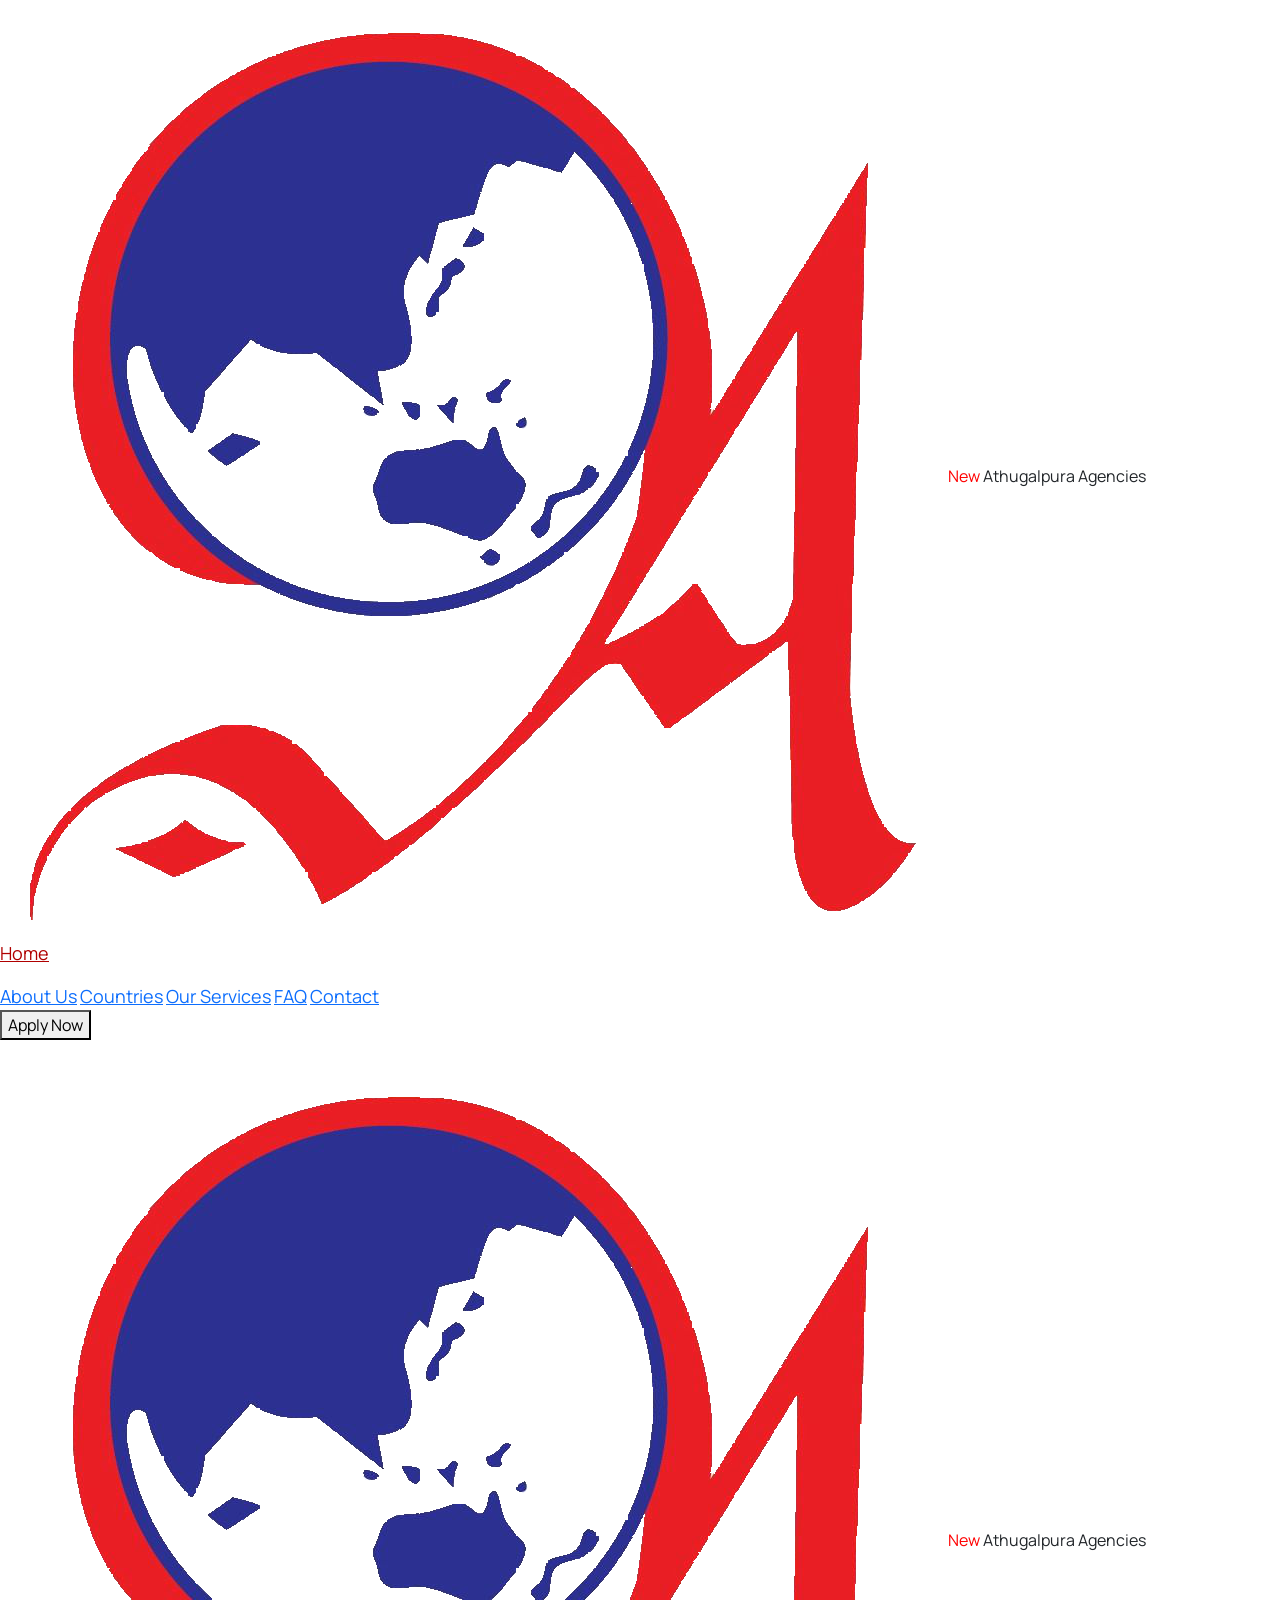
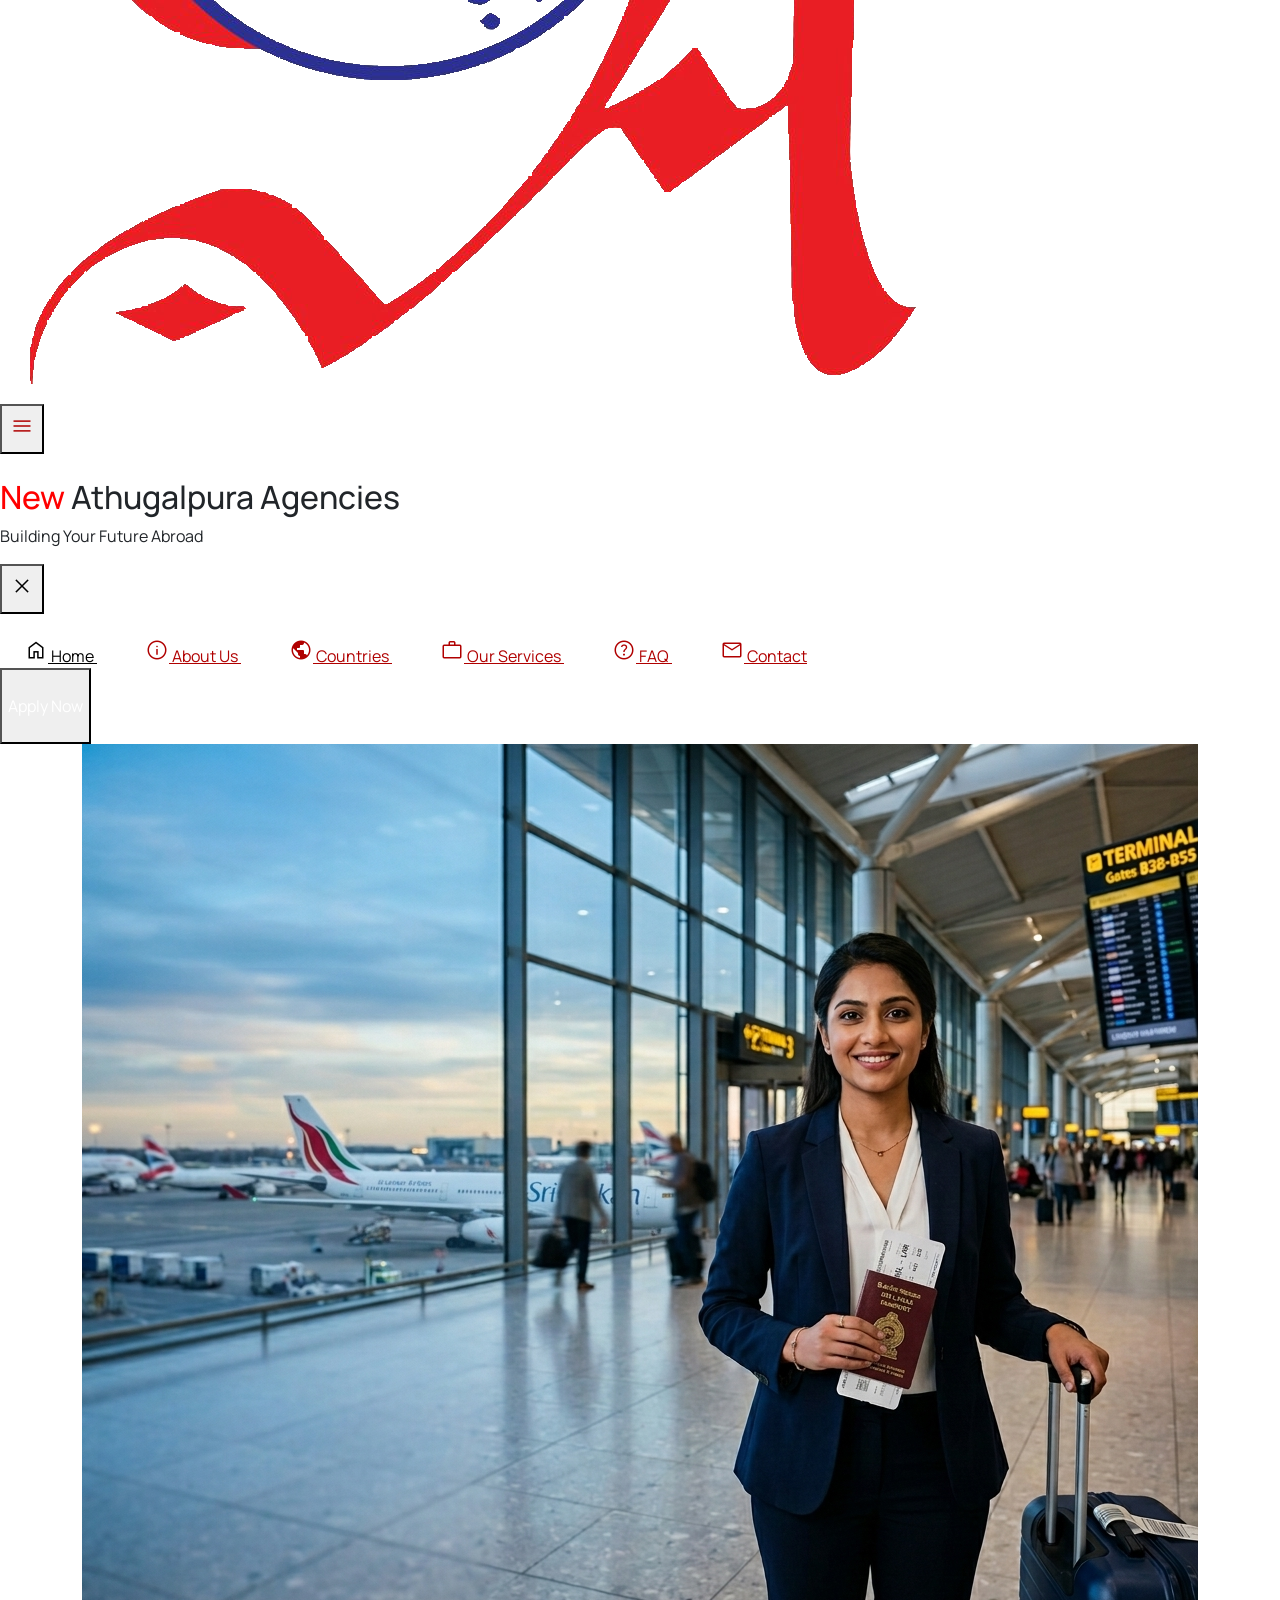
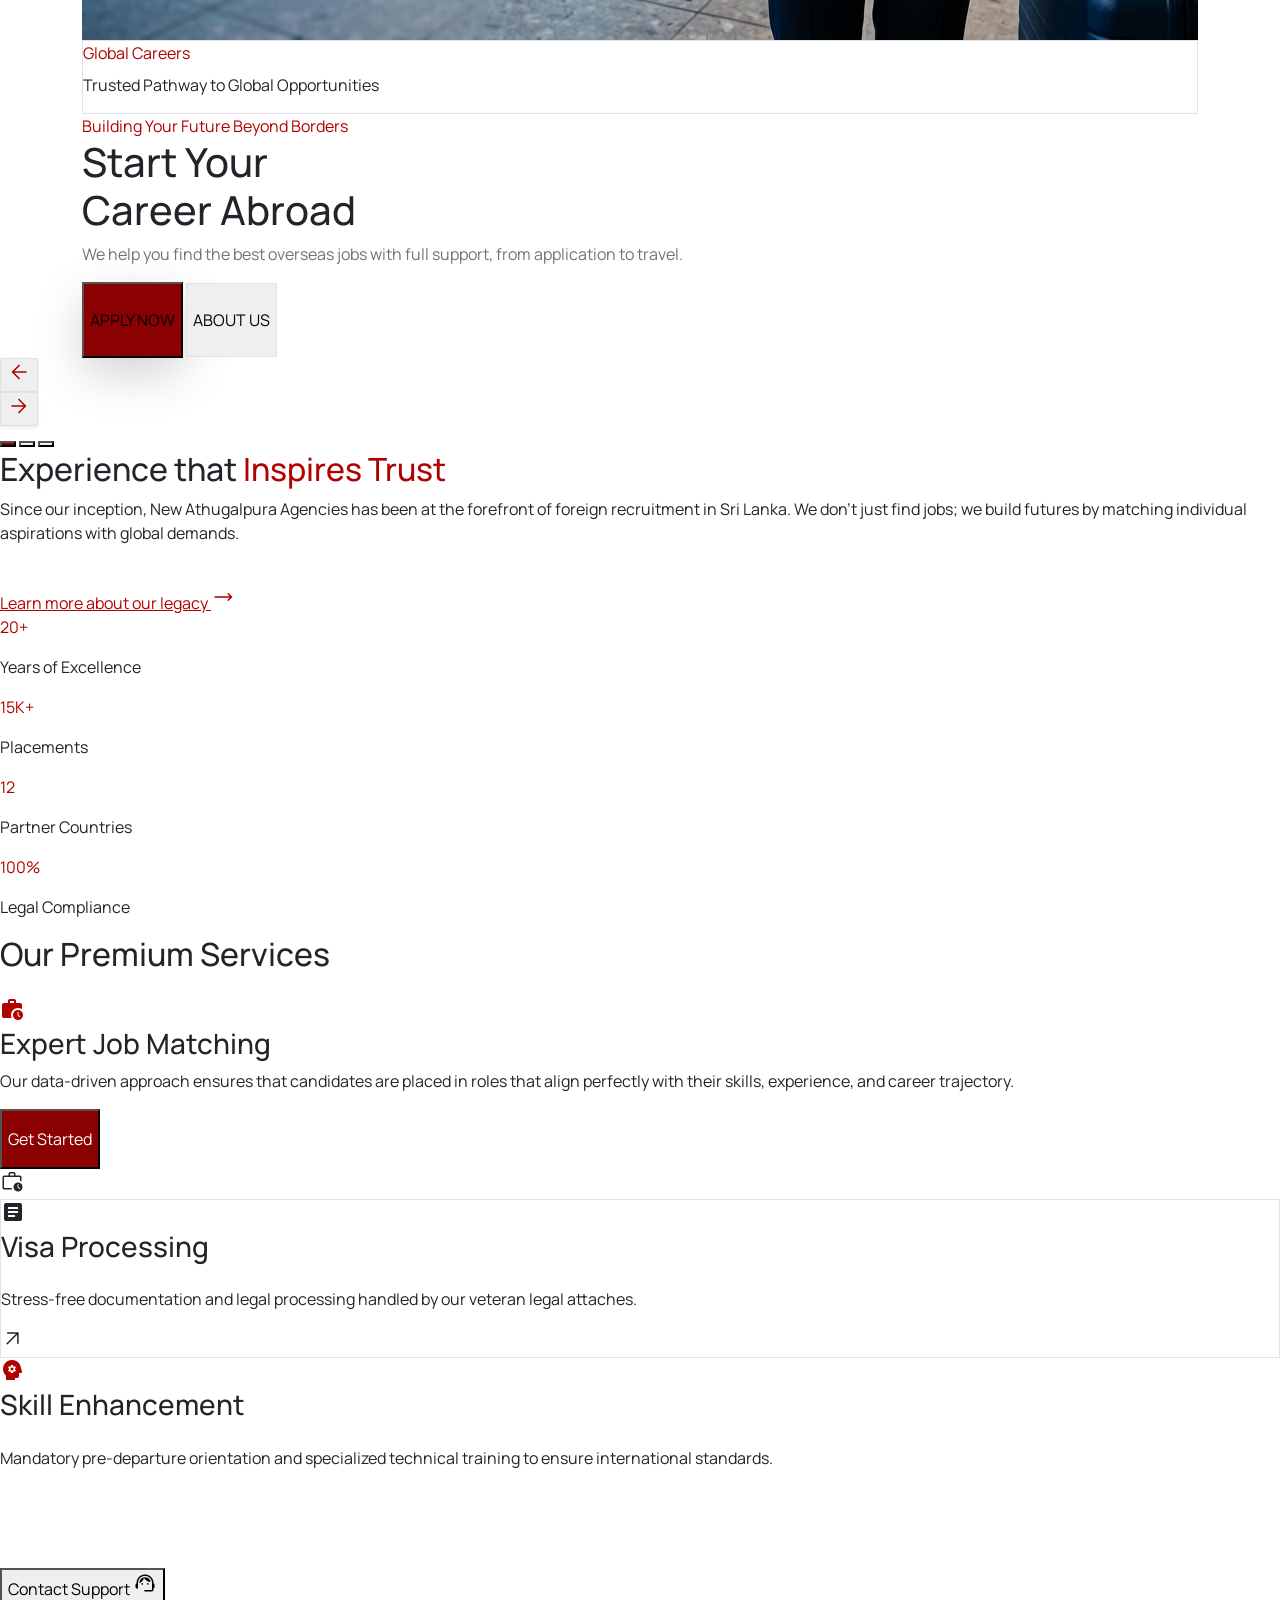
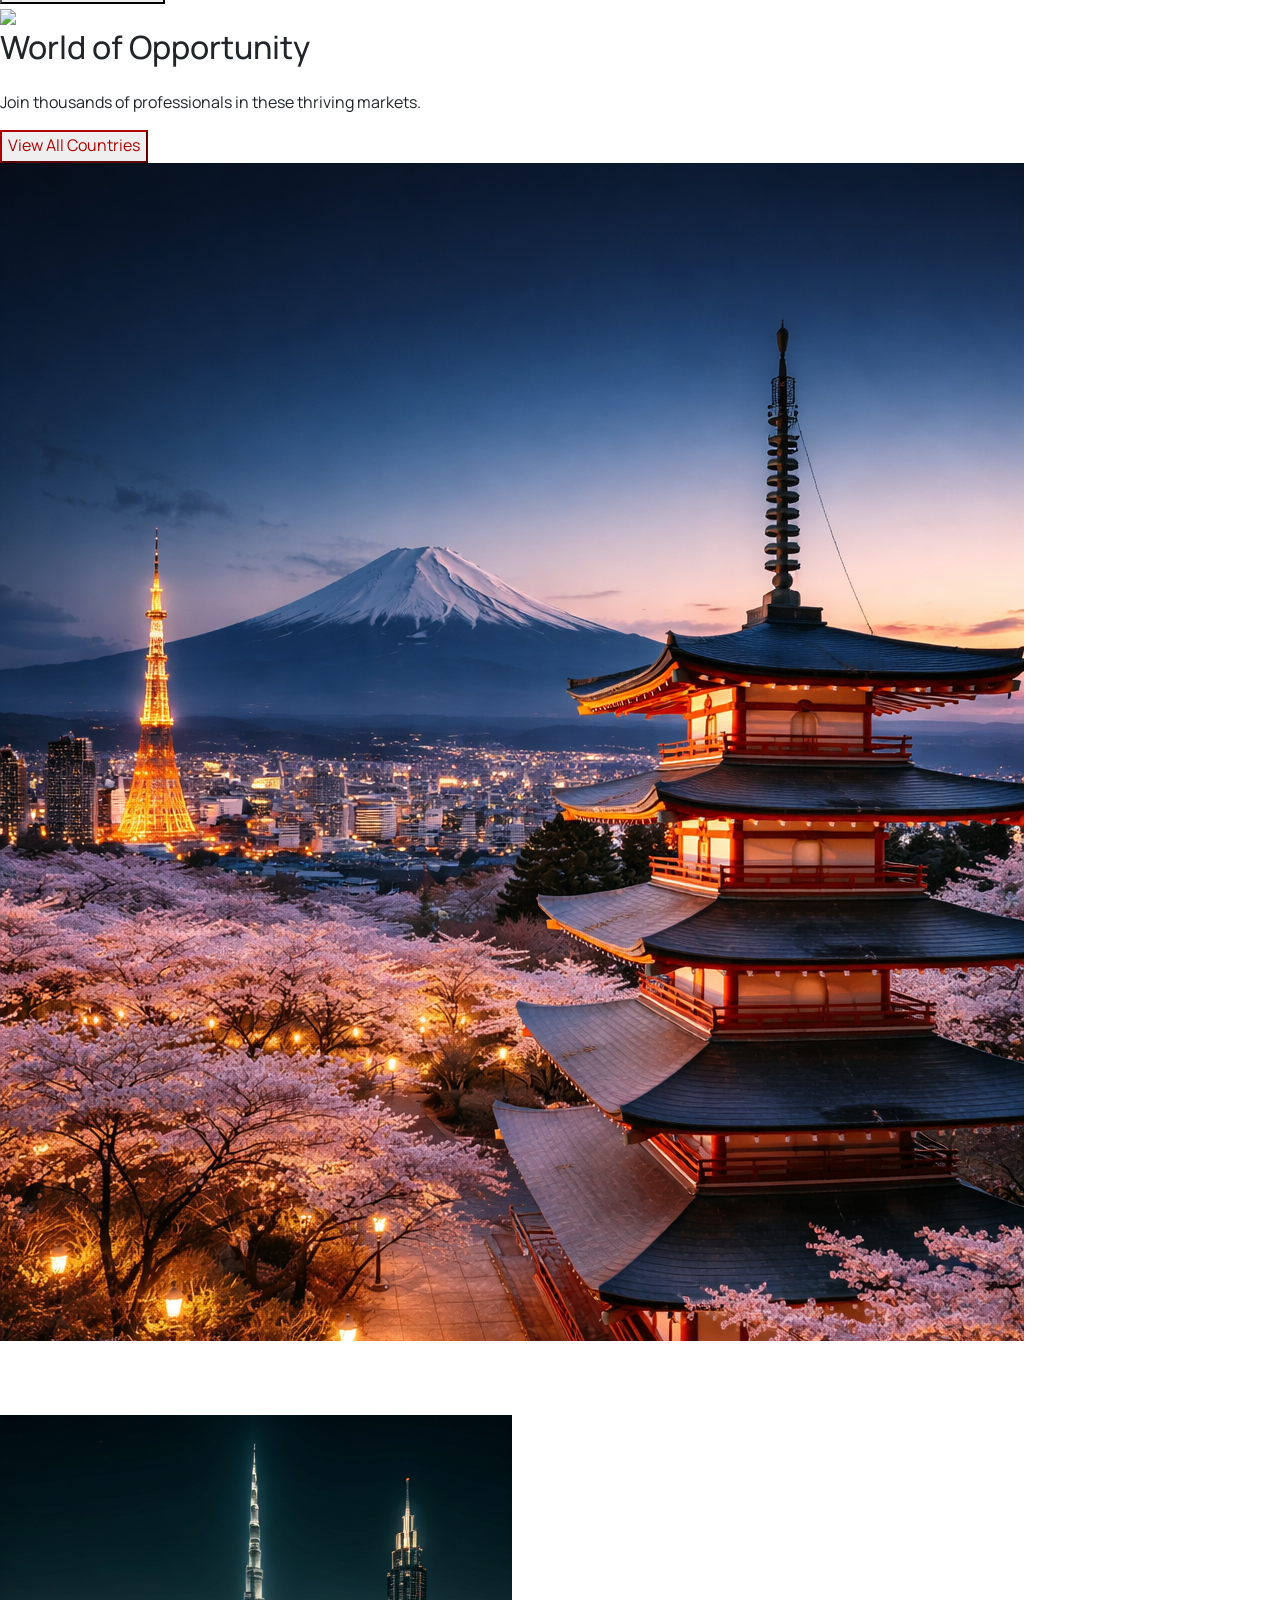
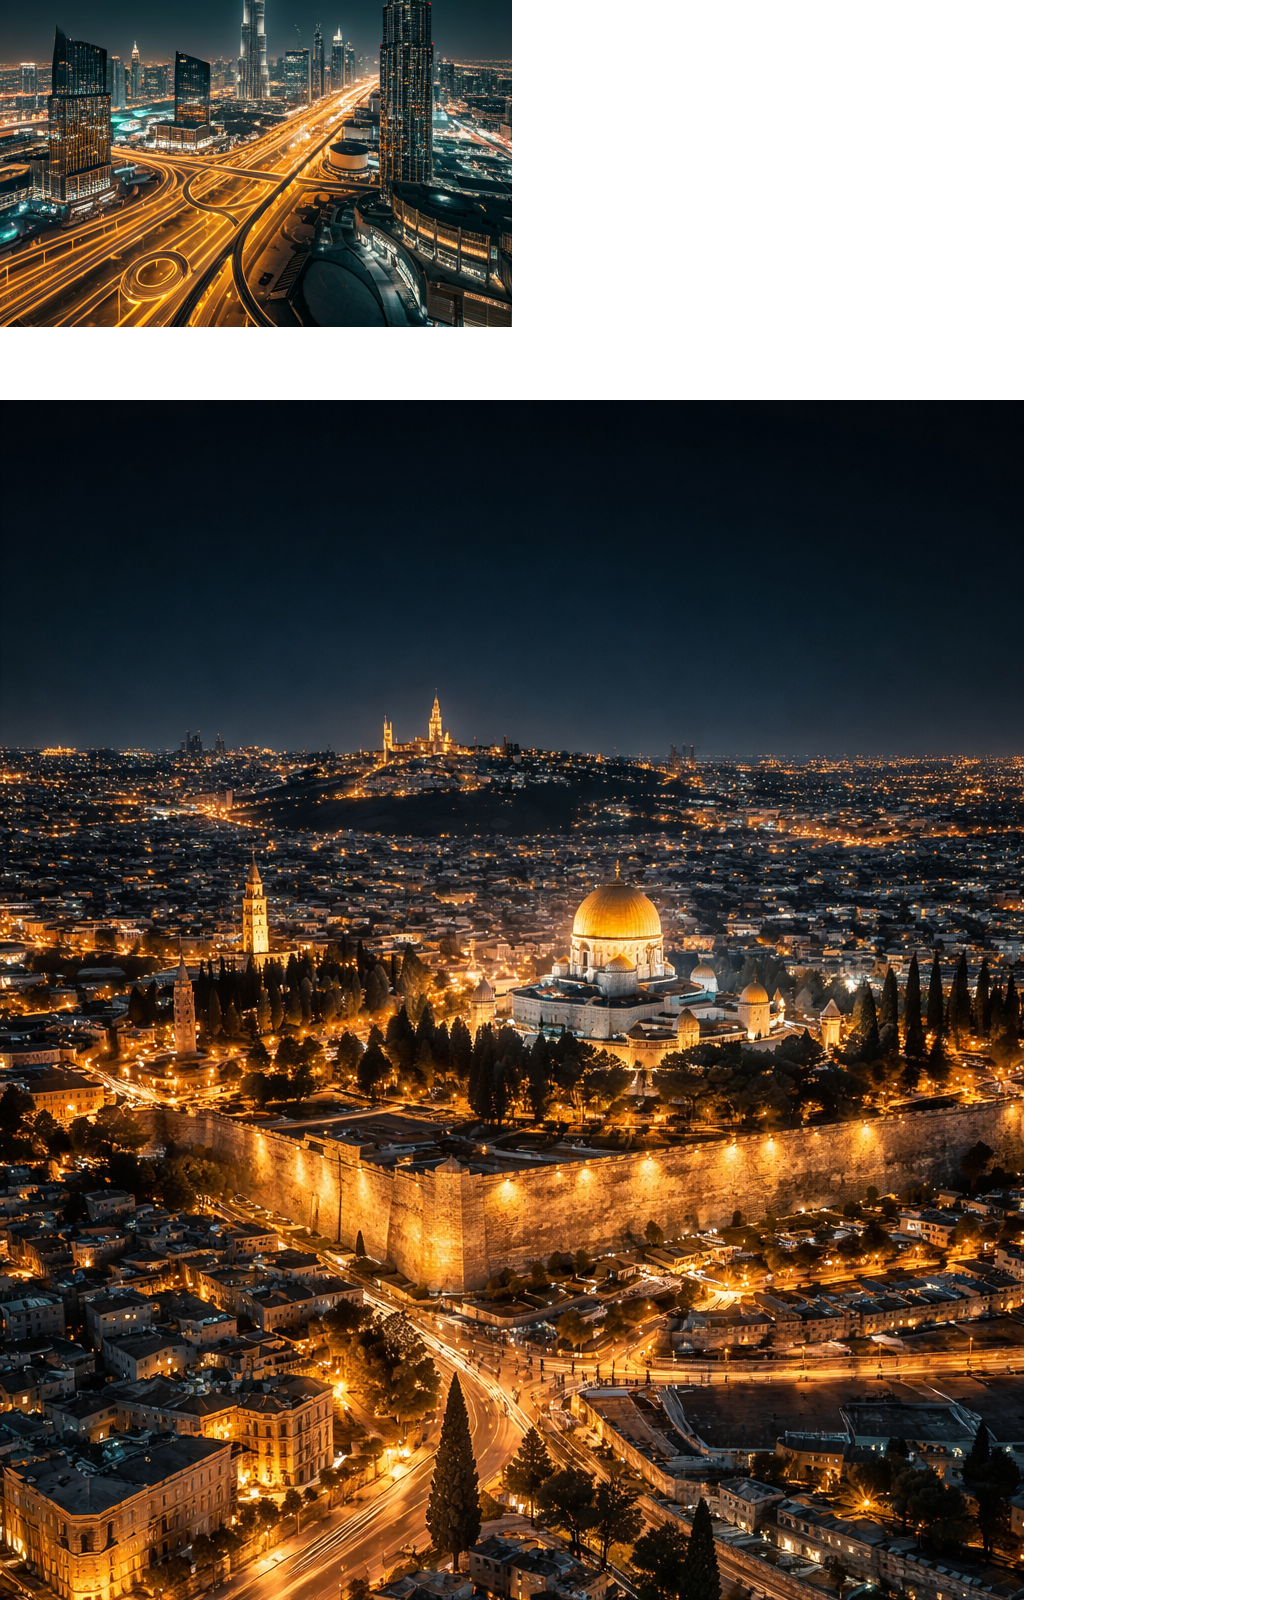
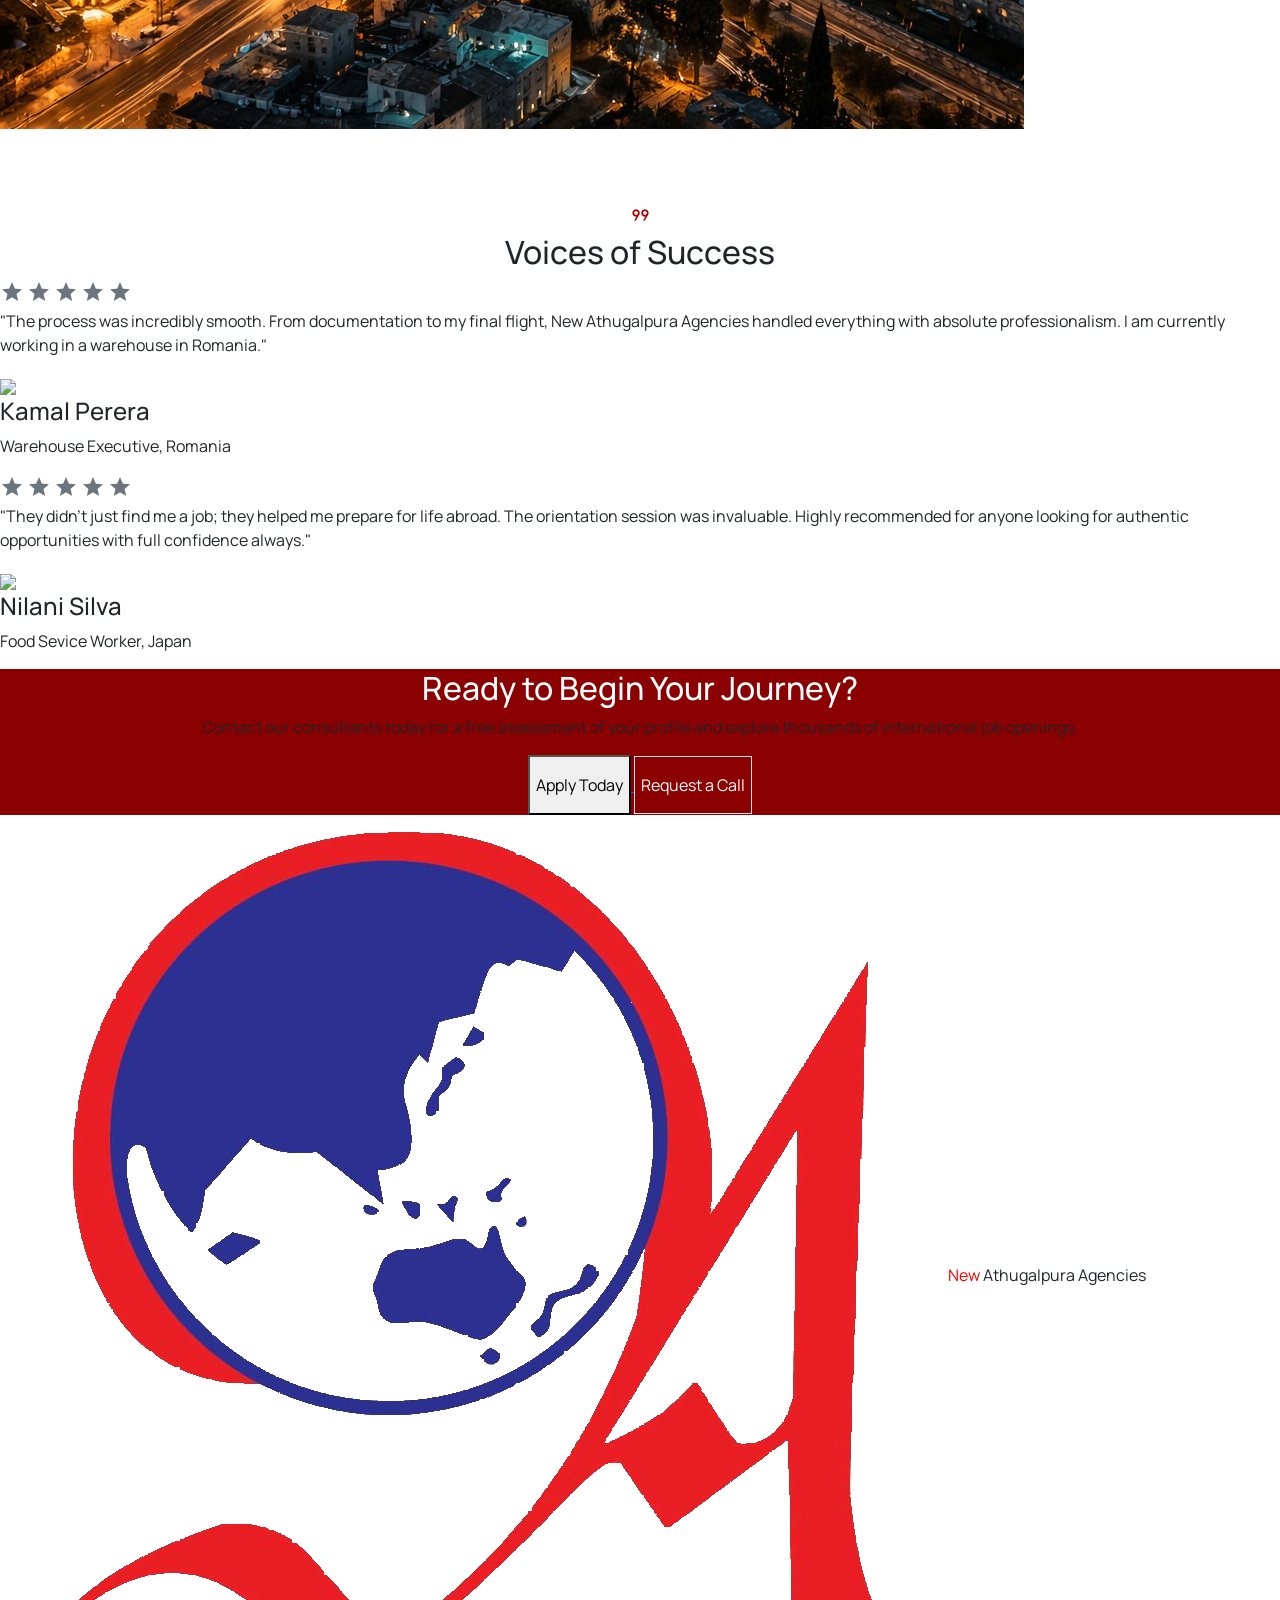
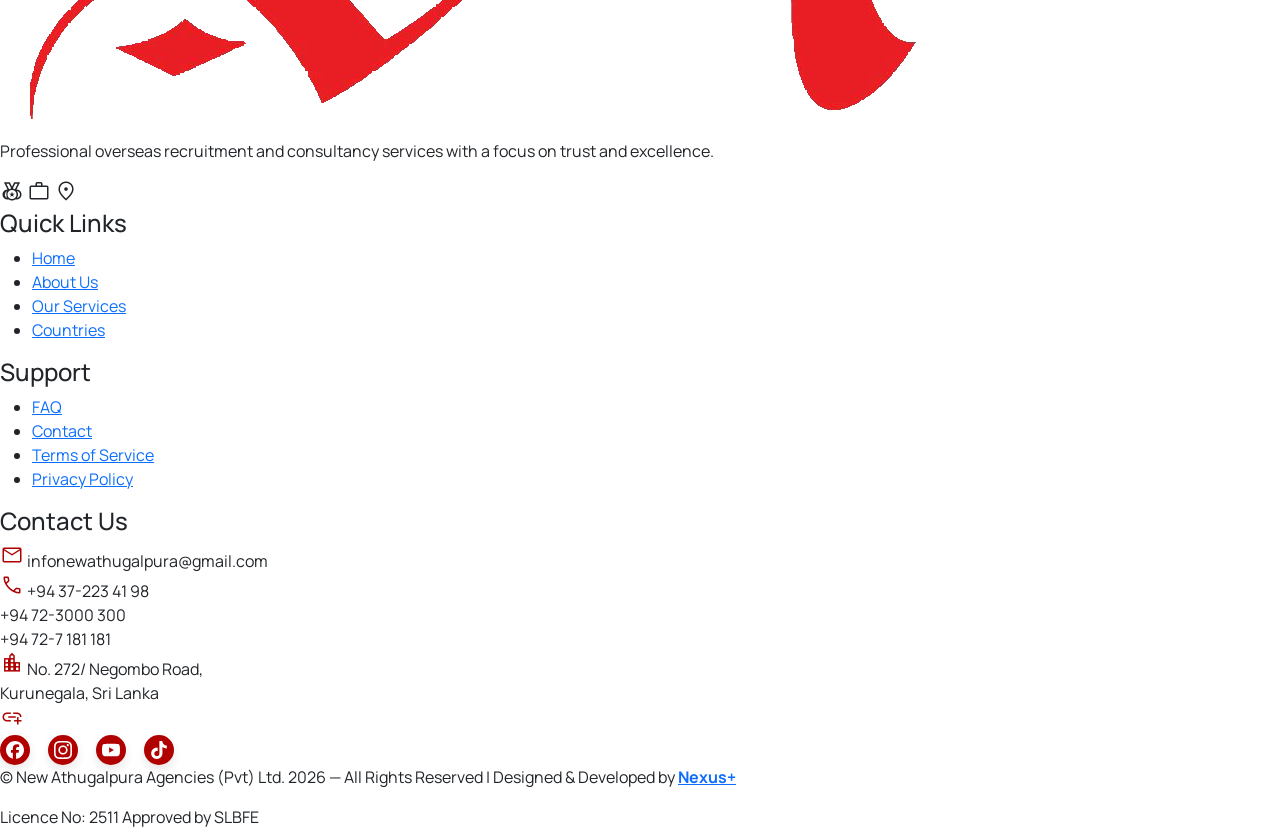
==== Index.html @ e09791cf "Add files via upload" ====
<!DOCTYPE html>

<html class="light" lang="en"><head>
<meta charset="utf-8"/>
<meta content="width=device-width, initial-scale=1.0" name="viewport"/>
<title>Home | New Athugalpura Agencies</title>
<link rel="stylesheet" href="style.css">
<link rel="icon" href="src/LOGO.png">
<link href="https://fonts.googleapis.com/css2?family=EB+Garamond:ital,wght@0,400;0,700;1,400;1,700&amp;family=Manrope:wght@400;500;600;700;800&amp;display=swap" rel="stylesheet"/>
<link href="https://fonts.googleapis.com/css2?family=Material+Symbols+Outlined:wght,FILL@100..700,0..1&amp;display=swap" rel="stylesheet"/>
<script src="https://cdn.tailwindcss.com?plugins=forms,container-queries"></script>
<link rel="stylesheet" href="src/bootstrap.css">
<script id="tailwind-config">
      tailwind.config = {
        darkMode: "class",
        theme: {
          extend: {
            "colors": {
                        "secondary-container": "#fed65b",
                        "surface-container-highest": "#e7e2d8",
                        "on-tertiary-fixed-variant": "#0034bf",
                        "on-surface-variant": "#5d3f3b",
                        "on-secondary-fixed": "#241a00",
                        "primary-fixed-dim": "#ffb4a8",
                        "on-secondary-container": "#745c00",
                        "on-tertiary-container": "#d1d7ff",
                        "on-primary-fixed": "#410000",
                        "tertiary-fixed": "#dde1ff",
                        "on-tertiary": "#ffffff",
                        "surface-tint": "#c00000",
                        "on-primary-fixed-variant": "#930000",
                        "inverse-on-surface": "#f6f0e6",
                        "primary-container": "#c10000",
                        "primary-fixed": "#ffdad4",
                        "surface-dim": "#dfd9d0",
                        "surface-container-high": "#ede7de",
                        "secondary-fixed-dim": "#e9c349",
                        "surface-container": "#f3ede3",
                        "outline-variant": "#e7bdb6",
                        "inverse-surface": "#32302a",
                        "on-surface": "#1d1b16",
                        "on-secondary-fixed-variant": "#574500",
                        "on-secondary": "#ffffff",
                        "on-background": "#1d1b16",
                        "error": "#ba1a1a",
                        "on-primary": "#ffffff",
                        "tertiary-fixed-dim": "#b9c3ff",
                        "on-primary-container": "#ffcec6",
                        "surface-container-low": "#f9f3e9",
                        "primary": "#940000",
                        "tertiary": "#0035c0",
                        "error-container": "#ffdad6",
                        "background": "#fff9ef",
                        "tertiary-container": "#0047f9",
                        "on-error": "#ffffff",
                        "secondary": "#735c00",
                        "surface-variant": "#e7e2d8",
                        "surface-bright": "#fff9ef",
                        "secondary-fixed": "#ffe088",
                        "on-tertiary-fixed": "#001356",
                        "on-error-container": "#93000a",
                        "surface": "#fff9ef",
                        "inverse-primary": "#ffb4a8",
                        "outline": "#926f69",
                        "surface-container-lowest": "#ffffff"
            },
            "borderRadius": {
                    "DEFAULT": "0.25rem",
                    "lg": "0.5rem",
                    "xl": "0.75rem",
                    "full": "9999px"
            },
            "fontFamily": {
                    "headline": ["Manrope"],
                        "body": ["Manrope"],
                        "label": ["Manrope"]
            }
          },
        },
      }
    </script>
<style>
        .material-symbols-outlined {
            font-variation-settings: 'FILL' 0, 'wght' 300, 'GRAD' 0, 'opsz' 24;
        }
        body { font-family: 'Manrope', sans-serif; }
        h1, h2, h3, span { font-family: 'Manrope', sans-serif; }
        
        .carousel-slide {
            opacity: 0;
            visibility: hidden;
            transition: opacity 0.8s ease-in-out, visibility 0.8s;
            position: absolute;
            inset: 0;
        }
        .carousel-slide.active {
            opacity: 1;
            visibility: visible;
            position: relative;
        }
    </style>
</head>
<body class="bg-background text-on-surface">
<!-- TopAppBar from JSON -->
<!-- TopNavBar (Desktop) -->
<header class="fixed top-0 left-0 right-0 z-40 bg-[#fff9ef5b] dark:bg-stone-900/80 backdrop-blur-md shadow-[0_20px_40px_rgba(29,27,22,0.06)] hidden md:block">
<div class="max-w-7xl mx-auto flex justify-between items-center w-full px-8 py-3">
<div class="flex items-center gap-3">
<img alt="Company Logo" class="h-12 w-12 object-contain" data-alt="Minimalist geometric logo for New Athugalpura Agencies in deep red and white, professional recruitment aesthetic" src="src/LOGO.png"/>
<span class="text-xl font-bold text-[#1D1B16] dark:text-stone-100 font-headline tracking-tight"><span style="color: red;">New</span> Athugalpura Agencies</span>
</div>
<nav class="flex items-center gap-8">
<a style="font-size:18px;" class="text-[#C10000] border-b-2 border-[#C10000] pb-1 font-headline font-bold tracking-tight text-sm BTbrown" href="index.html"><p>Home</p></a>
<a style="font-size:18px;" class="text-[#1D1B16] dark:text-stone-300 opacity-80 hover:text-[#C10000] hover:underline decoration-[#D4AF37] decoration-2 underline-offset-4 transition-all duration-300 text-sm font-headline font-bold" href="aboutUs.html">About Us</a>
<a style="font-size:18px;" class="text-[#1D1B16] dark:text-stone-300 opacity-80 hover:text-[#C10000] hover:underline decoration-[#D4AF37] decoration-2 underline-offset-4 transition-all duration-300 text-sm font-headline font-bold" href="Countries.html">Countries</a>
<a style="font-size:18px;" class="text-[#1D1B16] dark:text-stone-300 opacity-80 hover:text-[#C10000] hover:underline decoration-[#D4AF37] decoration-2 underline-offset-4 transition-all duration-300 text-sm font-headline font-bold" href="OurServices.html">Our Services</a>
<a style="font-size:18px;" class="text-[#1D1B16] dark:text-stone-300 opacity-80 hover:text-[#C10000] hover:underline decoration-[#D4AF37] decoration-2 underline-offset-4 transition-all duration-300 text-sm font-headline font-bold" href="Q&A.html">FAQ</a>
<a style="font-size:18px;" class="text-[#1D1B16] dark:text-stone-300 opacity-80 hover:text-[#C10000] hover:underline decoration-[#D4AF37] decoration-2 underline-offset-4 transition-all duration-300 text-sm font-headline font-bold" href="contact.htm">Contact</a>
</nav>
<a href="application.html">
<button class="bg-primary-container text-on-primary px-6 py-2.5 rounded-lg font-headline font-bold text-sm transition-all duration-300 active:scale-95 shadow-md">
                Apply Now
            </button>
            </a>
</div>
</header>
<!-- Mobile Header with Hamburger -->
<header class="fixed top-0 left-0 right-0 z-40 bg-[#FFF9EF] flex md:hidden justify-between items-center px-6 py-4 border-b border-[#E7E2D8]">
<div class="flex items-center gap-2">
<img alt="Company Logo" class="h-8 w-8" data-alt="Small agency icon logo for mobile header" src="src/LOGO.png"/>
<span class="font-headline font-bold text-lg text-[#1D1B16]"><span style="color: red;">New </span>Athugalpura Agencies</span>
</div>
<button class="p-2 text-primary" onclick="document.getElementById('mobile-menu').classList.remove('-translate-x-full')">
<span class="material-symbols-outlined text-3xl">menu</span>
</button>
</header>
<!-- SideNavBar (Mobile Pop-up) -->
<div class="fixed inset-0 z-50 transform -translate-x-full transition-transform duration-300 md:hidden" id="mobile-menu">
<div class="absolute inset-0 bg-on-surface/20 backdrop-blur-sm" onclick="document.getElementById('mobile-menu').classList.add('-translate-x-full')"></div>
<aside class="relative h-full w-80 bg-[#FFF9EF] flex flex-col p-6 space-y-4 shadow-2xl">
<div class="flex justify-between items-center mb-4">
<div>
<h2 class="text-lg font-bold text-[#1D1B16] font-headline"><span style="color: red;">New </span> Athugalpura Agencies</h2>
<p class="text-xs text-on-surface-variant font-label">Building Your Future Abroad</p>
</div>
<button class="p-2" onclick="document.getElementById('mobile-menu').classList.add('-translate-x-full')">
<span class="material-symbols-outlined">close</span>
</button>
</div>
<nav class="flex flex-col gap-2">
<a class="flex items-center gap-4 p-4 bg-[#F9F3E9] text-[#C10000] rounded-lg font-headline font-semibold BTblack" href="#">
<span class="material-symbols-outlined">home</span> Home
                </a>
<a class="flex items-center gap-4 p-4 text-[#1D1B16] hover:bg-[#E7E2D8] transition-colors rounded-lg font-headline font-semibold BTbrown" href="aboutUs.html">
<span class="material-symbols-outlined">info</span> About Us
                </a>
<a class="flex items-center gap-4 p-4 text-[#1D1B16] hover:bg-[#E7E2D8] transition-colors rounded-lg font-headline font-semibold BTbrown" href="Countries.html">
<span class="material-symbols-outlined">public</span> Countries
                </a>
<a class="flex items-center gap-4 p-4 text-[#1D1B16] hover:bg-[#E7E2D8] transition-colors rounded-lg font-headline font-semibold BTbrown" href="OurServices.html">
<span class="material-symbols-outlined">work</span> Our Services
                </a>
<a class="flex items-center gap-4 p-4 text-[#1D1B16] hover:bg-[#E7E2D8] transition-colors rounded-lg font-headline font-semibold BTbrown" href="Q&A.html">
<span class="material-symbols-outlined">help</span> FAQ
                </a>
<a class="flex items-center gap-4 p-4 text-[#1D1B16] hover:bg-[#E7E2D8] transition-colors rounded-lg font-headline font-semibold BTbrown" href="contact.htm">
<span class="material-symbols-outlined">mail</span> Contact
                </a>
</nav>
<div class="mt-auto">
<a href="application.html">
<button class="w-full bg-[#940000] text-white py-4 rounded-lg font-headline font-bold uppercase tracking-widest text-xs">
                    Apply Now
                </button>
</a>

</div>
</aside>
</div>



<main>
<!-- Hero Carousel Section -->
<section class="relative w-full overflow-hidden bg-surface-container-low min-h-[800px] flex items-center">
<!-- Carousel Wrapper -->
<div class="relative w-full" id="hero-carousel">
<!-- Slide 1 -->
<div class="carousel-slide active" data-index="0">
<div class="container mx-auto px-8 py-20 grid grid-cols-1 md:grid-cols-12 gap-12 items-center">
<div class="md:col-span-7 relative h-[600px] rounded-2xl overflow-hidden shadow-2xl">
<img alt="Lifestyle" class="w-full h-full object-cover" src="src/slide1.jpeg"/>
<div class="absolute bottom-8 right-8 bg-background/80 backdrop-blur-md p-6 rounded-xl border border-outline-variant/30 max-w-xs hidden lg:block">
<p class="text-xs font-bold text-primary mb-2 uppercase tracking-tighter"> Global Careers</p>
<p class="text-sm font-body text-on-surface">Trusted Pathway to Global Opportunities</p>
</div>
</div>
<div class="md:col-span-5 z-10 space-y-8">
<div class="space-y-4">
<span class="text-primary font-body font-bold tracking-[0.2em] text-xs uppercase">Building Your Future Beyond Borders</span>
<h1 class="text-6xl md:text-7xl leading-[1] text-on-surface italic">Start Your <br/>Career Abroad</h1>
<p class="text-secondary text-lg leading-relaxed max-w-md font-body">We help you find the best overseas jobs with full support, from application to travel.</p>
</div>
<div class="flex items-center space-x-6">
<a href="application.html">
<button class="bg-primary text-on-primary px-10 py-4 rounded-lg font-body font-bold text-sm tracking-wide shadow-lg hover:opacity-90 active:scale-95 transition-all">APPLY NOW</button></a>
<a href="aboutUs.html">
<button class="border border-outline-variant text-on-surface px-10 py-4 rounded-lg font-body font-bold text-sm tracking-wide hover:bg-surface-variant transition-all">ABOUT US </button></a>
</div>
</div>
</div>
</div>
<!-- Slide 2 -->
<div class="carousel-slide" data-index="1">
<div class="container mx-auto px-8 py-20 grid grid-cols-1 md:grid-cols-12 gap-12 items-center">
<div class="md:col-span-7 relative h-[600px] rounded-2xl overflow-hidden shadow-2xl">
<img alt="Dunes" class="w-full h-full object-cover" src="src/slide 2.jpeg"/>
<div class="absolute bottom-8 right-8 bg-background/80 backdrop-blur-md p-6 rounded-xl border border-outline-variant/30 max-w-xs hidden lg:block">
<p class="text-xs font-bold text-primary mb-2 uppercase tracking-tighter">Full Support</p>
<p class="text-sm font-body text-on-surface">From Application to Departure</p>
</div>
</div>
<div class="md:col-span-5 z-10 space-y-8">
<div class="space-y-4">
<span class="text-primary font-body font-bold tracking-[0.2em] text-xs uppercase">Building Your Future Beyond Borders</span>
<h1 class="text-6xl md:text-7xl leading-[1] text-on-surface italic">Complete Visa & <br/>Job Support</h1>
<p class="text-secondary text-lg leading-relaxed max-w-md font-body">Our team guides you through job placement, visa processing, and all required documentation.</p>
</div>
<div class="flex items-center space-x-6">
<a href="application.html">
<button class="bg-primary text-on-primary px-10 py-4 rounded-lg font-body font-bold text-sm tracking-wide shadow-lg hover:opacity-90 active:scale-95 transition-all">APPLY NOW</button></a>
<a href="OurServices.html">
<button class="border border-outline-variant text-on-surface px-10 py-4 rounded-lg font-body font-bold text-sm tracking-wide hover:bg-surface-variant transition-all">Our Services</button></a>
</div>
</div>
</div>
</div>
<!-- Slide 3 -->
<div class="carousel-slide" data-index="2">
<div class="container mx-auto px-8 py-20 grid grid-cols-1 md:grid-cols-12 gap-12 items-center">
<div class="md:col-span-7 relative h-[600px] rounded-2xl overflow-hidden shadow-2xl">
<img alt="Textiles" class="w-full h-full object-cover" src="src/slide3.jpeg"/>
<div class="absolute bottom-8 right-8 bg-background/80 backdrop-blur-md p-6 rounded-xl border border-outline-variant/30 max-w-xs hidden lg:block">
<p class="text-xs font-bold text-primary mb-2 uppercase tracking-tighter">Smooth Journey</p>
<p class="text-sm font-body text-on-surface">Safe and Easy Travel Arrangements</p>
</div>
</div>
<div class="md:col-span-5 z-10 space-y-8">
<div class="space-y-4">
<span class="text-primary font-body font-bold tracking-[0.2em] text-xs uppercase">Building Your Future Beyond Borders</span>
<h1 class="text-6xl md:text-7xl leading-[1] text-on-surface italic">Your Journey <br/>Begins Here</h1>
<p class="text-secondary text-lg leading-relaxed max-w-md font-body">We ensure smooth travel with ticket booking, guidance, and support for your new life abroad.</p>
</div>
<div class="flex items-center space-x-6">
<a href="application.html">
<button class="bg-primary text-on-primary px-10 py-4 rounded-lg font-body font-bold text-sm tracking-wide shadow-lg hover:opacity-90 active:scale-95 transition-all">APPLY NOW</button> </a>
<a href="Countries.html">
<button class="border border-outline-variant text-on-surface px-10 py-4 rounded-lg font-body font-bold text-sm tracking-wide hover:bg-surface-variant transition-all">Countries</button></a>
</div>
</div>
</div>
</div>
<!-- Carousel Navigation Arrows -->
<div class="absolute top-1/2 left-8 -translate-y-1/2 z-20 hidden md:block">
<button class="w-12 h-12 flex items-center justify-center rounded-full border border-outline-variant text-primary bg-background/50 backdrop-blur-sm hover:bg-white transition-all shadow-sm" id="prev-slide">
<span class="material-symbols-outlined" data-icon="arrow_back">arrow_back</span>
</button>
</div>
<div class="absolute top-1/2 right-8 -translate-y-1/2 z-20 hidden md:block">
<button class="w-12 h-12 flex items-center justify-center rounded-full border border-outline-variant text-primary bg-background/50 backdrop-blur-sm hover:bg-white transition-all shadow-sm" id="next-slide">
<span class="material-symbols-outlined" data-icon="arrow_forward">arrow_forward</span>
</button>
</div>
<!-- Pagination Dots -->
<div class="absolute bottom-12 left-1/2 -translate-x-1/2 flex space-x-3 z-20">
<button class="dot-btn w-2.5 h-2.5 rounded-full bg-primary" data-index="0"></button>
<button class="dot-btn w-2.5 h-2.5 rounded-full bg-outline-variant hover:bg-primary/50 transition-colors" data-index="1"></button>
<button class="dot-btn w-2.5 h-2.5 rounded-full bg-outline-variant hover:bg-primary/50 transition-colors" data-index="2"></button>
</div>
</div>
</section>

<!-- Stats Section (Intro) -->
<section class="bg-surface-container-low py-16 md:py-24" id="stats-section">
<div class="max-w-7xl mx-auto px-6 md:px-8 grid grid-cols-1 md:grid-cols-12 gap-12 md:gap-16 items-center">
<div class="md:col-span-5 space-y-6">
<h2 class="text-3xl md:text-4xl font-headline font-bold text-on-surface">Experience that <span class="text-primary">Inspires Trust</span></h2>
<p class="text-on-surface-variant font-body leading-relaxed text-base md:text-lg">
                        Since our inception, New Athugalpura Agencies has been at the forefront of foreign recruitment in Sri Lanka. We don't just find jobs; we build futures by matching individual aspirations with global demands.
                    </p>
<div class="pt-4">
<a class="text-primary font-headline font-bold flex items-center gap-2 hover:gap-4 transition-all" href="aboutUs.html">
                            Learn more about our legacy <span class="material-symbols-outlined">trending_flat</span>
</a>
</div>
</div>
<div class="md:col-span-7 grid grid-cols-2 gap-4 md:gap-8">
<div class="bg-surface-container-highest p-6 md:p-10 rounded-2xl space-y-2 border-b-4 border-secondary">
<p class="text-3xl md:text-5xl font-headline font-bold text-primary"><span class="counter" data-target="20">0</span>+</p>
<p class="text-on-surface font-label font-medium uppercase tracking-wider text-[10px] md:text-xs">Years of Excellence</p>
</div>
<div class="bg-surface-container-highest p-6 md:p-10 rounded-2xl space-y-2 border-b-4 border-secondary">
<p class="text-3xl md:text-5xl font-headline font-bold text-primary"><span class="counter" data-target="15">0</span>K+</p>
<p class="text-on-surface font-label font-medium uppercase tracking-wider text-[10px] md:text-xs">Placements</p>
</div>
<div class="bg-surface-container-highest p-6 md:p-10 rounded-2xl space-y-2 border-b-4 border-secondary">
<p class="text-3xl md:text-5xl font-headline font-bold text-primary"><span class="counter" data-target="12">0</span></p>
<p class="text-on-surface font-label font-medium uppercase tracking-wider text-[10px] md:text-xs">Partner Countries</p>
</div>
<div class="bg-surface-container-highest p-6 md:p-10 rounded-2xl space-y-2 border-b-4 border-secondary">
<p class="text-3xl md:text-5xl font-headline font-bold text-primary"><span class="counter" data-target="100">0</span>%</p>
<p class="text-on-surface font-label font-medium uppercase tracking-wider text-[10px] md:text-xs">Legal Compliance</p>
</div>
</div>
</div>
</section>

<!-- Expert Services Section (Bento Layout) -->
<section class="py-16 md:py-24 bg-surface">
<div class="max-w-7xl mx-auto px-6 md:px-8">
<div class="mb-12 md:mb-16">
<h2 class="text-3xl font-headline font-bold mb-4">Our Premium Services</h2>
<div class="h-1.5 w-24 bg-primary"></div>
</div>
<div class="grid grid-cols-1 md:grid-cols-3 gap-6">
<!-- Service Card 1 -->
<div class="md:col-span-2 bg-surface-container rounded-3xl p-8 md:p-10 flex flex-col justify-between group hover:shadow-xl transition-shadow relative overflow-hidden">
<div class="relative z-10 space-y-4 max-w-md">
<span class="material-symbols-outlined text-4xl text-primary" style="font-variation-settings: 'FILL' 1;">work_history</span>
<h3 class="text-2xl font-headline font-bold">Expert Job Matching</h3>
<p class="text-on-surface-variant leading-relaxed">
                                Our data-driven approach ensures that candidates are placed in roles that align perfectly with their skills, experience, and career trajectory.
                            </p>
</div>
<div class="mt-8 relative z-10">
<a href="application.html">
<button class="bg-primary text-white px-6 py-3 rounded-full font-headline text-sm font-bold group-hover:scale-105 transition-transform">Get Started</button>
</a>
</div>
<div class="absolute -bottom-10 -right-10 opacity-5 group-hover:opacity-10 transition-opacity pointer-events-none">
<span class="material-symbols-outlined text-[10rem] md:text-[15rem]">work_history</span>
</div>
</div>
<!-- Service Card 2 -->
<div class="bg-secondary-container rounded-3xl p-8 md:p-10 flex flex-col group hover:shadow-xl transition-shadow border border-secondary/10">
<div class="mb-8">
<span class="material-symbols-outlined text-4xl text-on-secondary-container" style="font-variation-settings: 'FILL' 1;">article</span>
</div>
<h3 class="text-2xl font-headline font-bold mb-4">Visa Processing</h3>
<p class="text-on-secondary-container/80 leading-relaxed font-body mb-6">
                            Stress-free documentation and legal processing handled by our veteran legal attaches.
                        </p>
<div class="mt-auto">
<span class="material-symbols-outlined text-on-secondary-container">arrow_outward</span>
</div>
</div>
<!-- Service Card 3 -->
<div class="bg-surface-container rounded-3xl p-8 md:p-10 flex flex-col group hover:shadow-xl transition-shadow">
<div class="mb-8">
<span class="material-symbols-outlined text-4xl text-primary" style="font-variation-settings: 'FILL' 1;">psychology</span>
</div>
<h3 class="text-2xl font-headline font-bold mb-4">Skill Enhancement</h3>
<p class="text-on-surface-variant leading-relaxed font-body">
                            Mandatory pre-departure orientation and specialized technical training to ensure international standards.
                        </p>
</div>
<!-- Service Card 4 -->
<div class="md:col-span-2 bg-[#1D1B16] text-white rounded-3xl p-8 md:p-10 flex flex-col md:flex-row items-center gap-8 md:gap-10 group hover:shadow-xl transition-shadow overflow-hidden">
<div class="flex-1 space-y-4">
<h3 class="text-2xl font-headline font-bold">24/7 Support Abroad</h3>
<p class="text-white/70 leading-relaxed font-body">
                                We stay with you long after you land. Our global network provides constant support for all our placed candidates across all timezones.
                            </p>
<a href="contact.htm">
<button class="text-secondary-fixed font-headline font-bold flex items-center gap-2">Contact Support <span class="material-symbols-outlined">support_agent</span></button>
</a>
</div>
<div class="w-full md:w-1/3 aspect-video bg-surface-container-highest/10 rounded-xl overflow-hidden relative">
<img class="w-full h-full object-cover grayscale group-hover:grayscale-0 transition-all duration-500" data-alt="Close-up of professional business hands typing on a laptop in a modern dimly lit office space" src="https://lh3.googleusercontent.com/aida-public/[base64]"/>
</div>
</div>
</div>
</div>
</section>
<!-- Popular Destinations (Asymmetric Grid) -->
<section class="py-16 md:py-24 bg-surface-container-low">
<div class="max-w-7xl mx-auto px-6 md:px-8">
<div class="flex flex-col sm:flex-row justify-between items-start sm:items-end mb-12 md:mb-16 gap-6">
<div>
<h2 class="text-3xl md:text-4xl font-headline font-bold mb-4">World of Opportunity</h2>
<p class="text-on-surface-variant max-w-md">Join thousands of professionals in these thriving markets.</p>
</div>
<a href="Countries.html">
<button class="text-primary font-headline font-bold border-b-2 border-primary pb-1 self-start sm:self-auto BTbrown">View All Countries</button>
</a>
</div>
<div class="grid grid-cols-1 md:grid-cols-12 gap-6 md:gap-8 h-auto">
<!-- Germany - Large Card -->
<div class="md:col-span-7 group relative overflow-hidden rounded-3xl cursor-pointer h-[400px] md:h-[600px]">
<img class="w-full h-full object-cover transition-transform duration-700 group-hover:scale-110" data-alt="The Brandenburg Gate in Berlin at twilight, with vibrant blue sky and warm city lights reflecting off the cobblestones" src="src/JapanHom.png"/>
<div class="absolute inset-0 bg-gradient-to-t from-black/80 via-transparent to-transparent"></div>
<div class="absolute bottom-6 md:bottom-8 left-6 md:left-8 text-white">
<p class="text-[10px] md:text-xs font-bold uppercase tracking-widest text-secondary-container mb-2">East Asia</p>
<h3 class="text-2xl md:text-3xl font-headline font-bold">Japan</h3>
</div>
</div>
<!-- Small Cards Grid -->
<div class="md:col-span-5 grid grid-cols-1 sm:grid-cols-2 md:grid-cols-1 gap-6 md:gap-8">
<div class="group relative overflow-hidden rounded-3xl cursor-pointer h-[300px] md:h-[284px]">
<img class="w-full h-full object-cover transition-transform duration-700 group-hover:scale-110" data-alt="Stunning aerial view of the Burj Khalifa and Dubai skyline at night with dense city lights and highways" src="src/DubaiHome.png"/>
<div class="absolute inset-0 bg-gradient-to-t from-black/80 via-transparent to-transparent"></div>
<div class="absolute bottom-6 md:bottom-8 left-6 md:left-8 text-white">
<p class="text-[10px] md:text-xs font-bold uppercase tracking-widest text-secondary-container mb-2">Middle East</p>
<h3 class="text-xl md:text-2xl font-headline font-bold">Dubai, UAE</h3>
</div>
</div>
<div class="group relative overflow-hidden rounded-3xl cursor-pointer h-[300px] md:h-[284px]">
<img class="w-full h-full object-cover transition-transform duration-700 group-hover:scale-110" data-alt="The Eiffel Tower standing tall against a soft blue morning sky with pinkish clouds and classic Parisian architecture below" src="src/israilHome.png"/>
<div class="absolute inset-0 bg-gradient-to-t from-black/80 via-transparent to-transparent"></div>
<div class="absolute bottom-6 md:bottom-8 left-6 md:left-8 text-white">
<p class="text-[10px] md:text-xs font-bold uppercase tracking-widest text-secondary-container mb-2">Western Asia</p>
<h3 class="text-xl md:text-2xl font-headline font-bold">Israel</h3>
</div>
</div>
</div>
</div>
</div>
</section>
<!-- Testimonial Carousel -->
<section class="py-16 md:py-24 bg-surface overflow-hidden">
<div class="max-w-7xl mx-auto px-6 md:px-8">
<div class="text-center mb-12 md:mb-16 space-y-4">
<span class="text-primary material-symbols-outlined text-4xl md:text-5xl">format_quote</span>
<h2 class="text-3xl md:text-4xl font-headline font-bold">Voices of Success</h2>
</div>
<div class="flex flex-col md:flex-row gap-6 md:gap-8 justify-center overflow-visible">
<!-- Testimonial 1 -->
<div class="w-full md:w-1/2 lg:w-[480px] bg-surface-container-high p-8 md:p-10 rounded-3xl space-y-6 flex-shrink-0 transition-all hover:shadow-lg">
<div class="flex gap-1 text-secondary">
<span class="material-symbols-outlined text-sm md:text-base" style="font-variation-settings: 'FILL' 1;">star</span>
<span class="material-symbols-outlined text-sm md:text-base" style="font-variation-settings: 'FILL' 1;">star</span>
<span class="material-symbols-outlined text-sm md:text-base" style="font-variation-settings: 'FILL' 1;">star</span>
<span class="material-symbols-outlined text-sm md:text-base" style="font-variation-settings: 'FILL' 1;">star</span>
<span class="material-symbols-outlined text-sm md:text-base" style="font-variation-settings: 'FILL' 1;">star</span>
</div>
<p class="text-base md:text-lg font-body italic text-on-surface leading-relaxed">
                            "The process was incredibly smooth. From documentation to my final flight, New Athugalpura Agencies handled everything with absolute professionalism. I am currently working in a warehouse in Romania."
                        </p>
<div class="flex items-center gap-4">
<img class="w-12 h-12 rounded-full object-cover" data-alt="Portrait of a smiling professional man in a business casual shirt with soft natural lighting" src="https://lh3.googleusercontent.com/aida-public/[base64]"/>
<div>
<h4 class="font-headline font-bold text-on-surface text-sm md:text-base">Kamal Perera</h4>
<p class="text-[10px] md:text-xs font-label text-on-surface-variant">Warehouse Executive, Romania</p>
</div>
</div>
</div>
<!-- Testimonial 2 -->
<div class="w-full md:w-1/2 lg:w-[480px] bg-surface-container-high p-8 md:p-10 rounded-3xl space-y-6 flex-shrink-0 transition-all hover:shadow-lg">
<div class="flex gap-1 text-secondary">
<span class="material-symbols-outlined text-sm md:text-base" style="font-variation-settings: 'FILL' 1;">star</span>
<span class="material-symbols-outlined text-sm md:text-base" style="font-variation-settings: 'FILL' 1;">star</span>
<span class="material-symbols-outlined text-sm md:text-base" style="font-variation-settings: 'FILL' 1;">star</span>
<span class="material-symbols-outlined text-sm md:text-base" style="font-variation-settings: 'FILL' 1;">star</span>
<span class="material-symbols-outlined text-sm md:text-base" style="font-variation-settings: 'FILL' 1;">star</span>
</div>
<p class="text-base md:text-lg font-body italic text-on-surface leading-relaxed">
                            "They didn't just find me a job; they helped me prepare for life abroad. The orientation session was invaluable. Highly recommended for anyone looking for authentic opportunities with full confidence always."
                        </p>
<div class="flex items-center gap-4">
<img class="w-12 h-12 rounded-full object-cover" data-alt="Headshot of a confident professional woman with a bright friendly expression in a modern office environment" src="https://lh3.googleusercontent.com/aida-public/[base64]"/>
<div>
<h4 class="font-headline font-bold text-on-surface text-sm md:text-base">Nilani Silva</h4>
<p class="text-[10px] md:text-xs font-label text-on-surface-variant">Food Sevice Worker, Japan</p>
</div>
</div>
</div>
</div>
</div>
</section>
<!-- CTA Section -->
<section class="py-12 md:py-20 px-6 md:px-8">
<div class="max-w-5xl mx-auto bg-primary rounded-[2rem] md:rounded-[3rem] p-8 md:p-20 text-center relative overflow-hidden shadow-2xl">
<div class="relative z-10 space-y-6 md:space-y-8">
<h2 class="text-white text-3xl md:text-5xl font-headline font-bold">Ready to Begin Your Journey?</h2>
<p class="text-white/80 max-w-2xl mx-auto text-base md:text-lg font-body">
                        Contact our consultants today for a free assessment of your profile and explore thousands of international job openings.
                    </p>
<div class="flex flex-col sm:flex-row justify-center gap-4">
<a href="application.html">
<button class="bg-secondary-container text-on-secondary-fixed px-8 md:px-10 py-3 md:py-4 rounded-full font-headline font-bold text-base md:text-lg hover:scale-105 transition-transform">Apply Today</button>
</a>
<a data-bs-toggle="modal" data-bs-target="#requestCall" role="button">
<button class="bg-transparent border border-white/50 text-white px-8 md:px-10 py-3 md:py-4 rounded-full font-headline font-bold text-base md:text-lg hover:bg-white/10 transition-colors">Request a Call</button>
</a>
</div>
</div>

<!--Modal for request call-->

<div class="modal fade" id="requestCall" >
  <div class="modal-dialog modal-dialog-centered">
    <div class="modal-content" style="background-color: #FFF9EF; border-radius: 20px;">
    <form action="" method="post" name="requestCall">
      <div class="modal-header">
        <h1 class="modal-title fs-5" id="exampleModalToggleLabel"><b>Request a Call</b></h1>
        <button type="button" class="btn-close" data-bs-dismiss="modal" aria-label="Close"></button>
      </div>
      <div class="modal-body">
            <div class="relative">
            <input class="peer w-full border-0 border-outline-variant/30 py-3 px-0 focus:ring-0  transition-all font-body text-on-surface " id="callingName" name="callingName" placeholder=" " type="text" required onkeyup="textCallingNameValidator(this)"/>
            <label class="absolute left-0 top-3 text-on-surface-variant/60 font-label pointer-events-none transition-all peer-focus:-top-4 peer-focus:text-xs peer-focus:text-secondary peer-[:not(:placeholder-shown)]:-top-4 peer-[:not(:placeholder-shown)]:text-xs" for="fullname">Calling Name*</label>
            </div><br>
            <div class="relative">
            <input class="peer w-full border-0 border-outline-variant/30 py-3 px-0 focus:ring-0  transition-all font-body text-on-surface" id="phone" name="phone" placeholder=" " type="tel" required  onkeyup="textMobileValidator(this)"/>
            <label class="absolute left-0 top-3 text-on-surface-variant/60 font-label pointer-events-none transition-all peer-focus:-top-4 peer-focus:text-xs peer-focus:text-secondary peer-[:not(:placeholder-shown)]:-top-4 peer-[:not(:placeholder-shown)]:text-xs" for="phone">Phone Number*</label>
            </div>
      </div>
      <div class="modal-footer">
        <button data-bs-target="#requestCallSubmit" data-bs-toggle="modal" data-bs-dismiss="modal" class="w-full md:w-auto bg-gradient-to-br from-primary-container to-primary text-on-primary rounded-lg font-headline font-bold text-lg shadow-xl shadow-primary/20 hover:scale-[1.02] active:scale-95 transition-all flex items-center justify-center gap-3" type="submit" style="width: 100%; height:50px;">
                                    Confirm Request
                                    <span class="material-symbols-outlined text-xl">arrow_forward</span>
        </button>
      </div>
      </form>
    </div>
  </div>
</div>

<!-- Decorative Elements -->
<div class="absolute -top-24 -left-24 w-64 h-64 bg-white/5 rounded-full blur-3xl"></div>
<div class="absolute -bottom-24 -right-24 w-96 h-96 bg-secondary/20 rounded-full blur-3xl"></div>
</div>
</section>


</main>
<footer class="bg-[#F9F3E9] dark:bg-[#1D1B16] w-full">
<div class="grid grid-cols-1 md:grid-cols-4 gap-12 px-8 py-20 max-w-7xl mx-auto">
<div class="col-span-1 md:col-span-1">
<div class="flex items-center gap-2">
<img alt="Company Logo" class="h-12 w-12" data-alt="Small footer agency logo icon" src="src/LOGO.png"/>
<span class="text-[#1D1B16] font-bold font-headline text-lg"><span style="color: red;">New</span> Athugalpura Agencies</span>
</div>
<p class="text-[#1D1B16]/70 dark:text-[#FFF9EF]/70 font-body text-sm leading-relaxed mb-6">
                    Professional overseas recruitment and consultancy services with a focus on trust and excellence.
                </p>
<div class="flex gap-4">
<span class="material-symbols-outlined text-[#C10000]">social_leaderboard</span>
<span class="material-symbols-outlined text-[#C10000]">work</span>
<span class="material-symbols-outlined text-[#C10000]">location_on</span>
</div>
</div>
<div class="col-span-1">
<h4 class="font-headline font-bold text-on-surface mb-6 uppercase tracking-wider text-xs">Quick Links</h4>
<ul class="space-y-4">
<li><a class="font-body text-sm text-[#1D1B16]/70 dark:text-[#FFF9EF]/70 hover:text-[#C10000] hover:underline underline-offset-4 transition-all" href="index.html">Home</a></li>
<li><a class="font-body text-sm text-[#1D1B16]/70 dark:text-[#FFF9EF]/70 hover:text-[#C10000] hover:underline underline-offset-4 transition-all" href="aboutUs.html">About Us</a></li>
<li><a class="font-body text-sm text-[#1D1B16]/70 dark:text-[#FFF9EF]/70 hover:text-[#C10000] hover:underline underline-offset-4 transition-all" href="OurServices.html">Our Services</a></li>
<li><a class="font-body text-sm text-[#1D1B16]/70 dark:text-[#FFF9EF]/70 hover:text-[#C10000] hover:underline underline-offset-4 transition-all" href="Countries.html">Countries</a></li>
</ul>
</div>
<div class="col-span-1">
<h4 class="font-headline font-bold text-on-surface mb-6 uppercase tracking-wider text-xs">Support</h4>
<ul class="space-y-4">
<li><a class="font-body text-sm text-[#1D1B16]/70 dark:text-[#FFF9EF]/70 hover:text-[#C10000] hover:underline underline-offset-4 transition-all" href="Q&A.html">FAQ</a></li>
<li><a class="font-body text-sm text-[#1D1B16]/70 dark:text-[#FFF9EF]/70 hover:text-[#C10000] hover:underline underline-offset-4 transition-all" href="contact.htm">Contact</a></li>
<li><a class="font-body text-sm text-[#1D1B16]/70 dark:text-[#FFF9EF]/70 hover:text-[#C10000] hover:underline underline-offset-4 transition-all" data-bs-toggle="modal" data-bs-target="#exampleModal" href="#">Terms of Service</a></li>
<li><a class="font-body text-sm text-[#1D1B16]/70 dark:text-[#FFF9EF]/70 hover:text-[#C10000] hover:underline underline-offset-4 transition-all" href="privacyPolicy.html">Privacy Policy</a></li>
</ul>
</div>
<div class="col-span-1">
<h4 class="font-headline font-bold text-on-surface mb-6 uppercase tracking-wider text-xs">Contact Us</h4>
<div class="space-y-4">
<div class="flex items-start gap-3 text-sm text-on-surface-variant font-body">
<span class="material-symbols-outlined text-primary text-lg">mail</span>
                        infonewathugalpura@gmail.com
                    </div>
<div class="flex items-start gap-3 text-sm text-on-surface-variant font-body">
<span class="material-symbols-outlined text-primary text-lg">phone</span>
                        +94 37-223 41 98<br>
                        +94 72-3000  300<br>
                        +94 72-7 181 181
                        
                    </div>
<div class="flex items-start gap-3 text-sm text-on-surface-variant font-body">
<span class="material-symbols-outlined text-primary text-lg">location_city</span>
                        No. 272/ Negombo Road,<br/>Kurunegala, Sri Lanka
                    </div>
<div class="flex items-start gap-3 text-sm text-on-surface-variant font-body">
<span class="material-symbols-outlined text-primary text-lg">add_link</span>
                        <div class="social-container">
                            <a class="fbfooter" href="https://web.facebook.com/newathugalpura" target="_blank"><svg role="img" viewBox="0 0 24 24" xmlns="http://www.w3.org/2000/svg"><title>Facebook</title><path d="M9.101 23.691v-7.98H6.627v-3.667h2.474v-1.58c0-4.085 1.848-5.978 5.858-5.978.401 0 .955.042 1.468.103a8.68 8.68 0 0 1 1.141.195v3.325a8.623 8.623 0 0 0-.653-.036 26.805 26.805 0 0 0-.733-.009c-.707 0-1.259.096-1.675.309a1.686 1.686 0 0 0-.679.622c-.258.42-.374.995-.374 1.752v1.297h3.919l-.386 2.103-.287 1.564h-3.246v8.245C19.396 23.238 24 18.179 24 12.044c0-6.627-5.373-12-12-12s-12 5.373-12 12c0 5.628 3.874 10.35 9.101 11.647Z"/></svg></a>
                            <a class="infooter" href="MaintenancePage.html" target="_blank"><svg role="img" viewBox="0 0 24 24" xmlns="http://www.w3.org/2000/svg"><title>Instagram</title><path d="M7.0301.084c-1.2768.0602-2.1487.264-2.911.5634-.7888.3075-1.4575.72-2.1228 1.3877-.6652.6677-1.075 1.3368-1.3802 2.127-.2954.7638-.4956 1.6365-.552 2.914-.0564 1.2775-.0689 1.6882-.0626 4.947.0062 3.2586.0206 3.6671.0825 4.9473.061 1.2765.264 2.1482.5635 2.9107.308.7889.72 1.4573 1.388 2.1228.6679.6655 1.3365 1.0743 2.1285 1.38.7632.295 1.6361.4961 2.9134.552 1.2773.056 1.6884.069 4.9462.0627 3.2578-.0062 3.668-.0207 4.9478-.0814 1.28-.0607 2.147-.2652 2.9098-.5633.7889-.3086 1.4578-.72 2.1228-1.3881.665-.6682 1.0745-1.3378 1.3795-2.1284.2957-.7632.4966-1.636.552-2.9124.056-1.2809.0692-1.6898.063-4.948-.0063-3.2583-.021-3.6668-.0817-4.9465-.0607-1.2797-.264-2.1487-.5633-2.9117-.3084-.7889-.72-1.4568-1.3876-2.1228C21.2982 1.33 20.628.9208 19.8378.6165 19.074.321 18.2017.1197 16.9244.0645 15.6471.0093 15.236-.005 11.977.0014 8.718.0076 8.31.0215 7.0301.0839m.1402 21.6932c-1.17-.0509-1.8053-.2453-2.2287-.408-.5606-.216-.96-.4771-1.3819-.895-.422-.4178-.6811-.8186-.9-1.378-.1644-.4234-.3624-1.058-.4171-2.228-.0595-1.2645-.072-1.6442-.079-4.848-.007-3.2037.0053-3.583.0607-4.848.05-1.169.2456-1.805.408-2.2282.216-.5613.4762-.96.895-1.3816.4188-.4217.8184-.6814 1.3783-.9003.423-.1651 1.0575-.3614 2.227-.4171 1.2655-.06 1.6447-.072 4.848-.079 3.2033-.007 3.5835.005 4.8495.0608 1.169.0508 1.8053.2445 2.228.408.5608.216.96.4754 1.3816.895.4217.4194.6816.8176.9005 1.3787.1653.4217.3617 1.056.4169 2.2263.0602 1.2655.0739 1.645.0796 4.848.0058 3.203-.0055 3.5834-.061 4.848-.051 1.17-.245 1.8055-.408 2.2294-.216.5604-.4763.96-.8954 1.3814-.419.4215-.8181.6811-1.3783.9-.4224.1649-1.0577.3617-2.2262.4174-1.2656.0595-1.6448.072-4.8493.079-3.2045.007-3.5825-.006-4.848-.0608M16.953 5.5864A1.44 1.44 0 1 0 18.39 4.144a1.44 1.44 0 0 0-1.437 1.4424M5.8385 12.012c.0067 3.4032 2.7706 6.1557 6.173 6.1493 3.4026-.0065 6.157-2.7701 6.1506-6.1733-.0065-3.4032-2.771-6.1565-6.174-6.1498-3.403.0067-6.156 2.771-6.1496 6.1738M8 12.0077a4 4 0 1 1 4.008 3.9921A3.9996 3.9996 0 0 1 8 12.0077"/></svg></a>
                            <a class="utfooter" href="MaintenancePage.html" target="_blank"><svg role="img" viewBox="0 0 24 24" xmlns="http://www.w3.org/2000/svg"><title>YouTube</title><path d="M23.498 6.186a3.016 3.016 0 0 0-2.122-2.136C19.505 3.545 12 3.545 12 3.545s-7.505 0-9.377.505A3.017 3.017 0 0 0 .502 6.186C0 8.07 0 12 0 12s0 3.93.502 5.814a3.016 3.016 0 0 0 2.122 2.136c1.871.505 9.376.505 9.376.505s7.505 0 9.377-.505a3.015 3.015 0 0 0 2.122-2.136C24 15.93 24 12 24 12s0-3.93-.502-5.814zM9.545 15.568V8.432L15.818 12l-6.273 3.568z"/></svg></a>
                            <a class="ttfooter" href="https://www.tiktok.com/@newathugalpuraagency?is_from_webapp=1&sender_device=pc" target="_blank"><svg role="img" viewBox="0 0 24 24" xmlns="http://www.w3.org/2000/svg"><title>TikTok</title><path d="M12.525.02c1.31-.02 2.61-.01 3.91-.02.08 1.53.63 3.09 1.75 4.17 1.12 1.11 2.7 1.62 4.24 1.79v4.03c-1.44-.05-2.89-.35-4.2-.97-.57-.26-1.1-.59-1.62-.93-.01 2.92.01 5.84-.02 8.75-.08 1.4-.54 2.79-1.35 3.94-1.31 1.92-3.58 3.17-5.91 3.21-1.43.08-2.86-.31-4.08-1.03-2.02-1.19-3.44-3.37-3.65-5.71-.02-.5-.03-1-.01-1.49.18-1.9 1.12-3.72 2.58-4.96 1.66-1.44 3.98-2.13 6.15-1.72.02 1.48-.04 2.96-.04 4.44-.99-.32-2.15-.23-3.02.37-.63.41-1.11 1.04-1.36 1.75-.21.51-.15 1.07-.14 1.61.24 1.64 1.82 3.02 3.5 2.87 1.12-.01 2.19-.66 2.77-1.61.19-.33.4-.67.41-1.06.1-1.79.06-3.57.07-5.36.01-4.03-.01-8.05.02-12.07z"/></svg></a>
                        </div>
                    </div>                
</div>
</div>
</div>
<div class="max-w-7xl mx-auto px-8 py-8 border-t border-on-surface/5 flex flex-col md:flex-row justify-between items-center gap-4">
<p class="text-xs text-[#1D1B16]/70 dark:text-[#FFF9EF]/70 font-body">© New Athugalpura Agencies (Pvt) Ltd. 2026 — All Rights Reserved | Designed & Developed by <a href="https://www.facebook.com/share/1EPGNfBPDD/" target="_blank"><b>Nexus+</b></a>
</p>
<div class="flex gap-6">
<span class="text-xs text-[#1D1B16]/70 dark:text-[#FFF9EF]/70">Licence No: 2511</span>
<span class="text-xs text-[#1D1B16]/70 dark:text-[#FFF9EF]/70">Approved by SLBFE</span>
</div>
</div>

<!-- Modal -->
<div class="modal fade" id="exampleModal" tabindex="-1" aria-labelledby="exampleModalLabel" aria-hidden="true">
  <div class="modal-dialog modal-dialog-centered modal-lg">
    <div class="modal-content" style="background-color: #FFF9EF;">
      <div class="modal-header">
        <button type="button" class="btn-close" data-bs-dismiss="modal" aria-label="Close"></button>
      </div>
      <div class="modal-body">
      <div>
            
<!-- Modal body -->
<div class="scroll-mt-32 p-8 md:p-12 bg-surface-container rounded-2xl relative overflow-hidden" id="responsibility">
<div class="flex items-start gap-6 mb-6">
<h2 class="text-3xl font-headline font-semibold text-on-surface">Terms of Service</h2>
</div>
<div class="md:pl-[72px]">
<p class="text-on-surface-variant leading-relaxed text-lg mb-6">By using our website and services, you agree to follow these terms. We provide overseas job placement, visa assistance, and related services, but we do not guarantee job placement or visa approval.                            </p>
<div class="bg-surface-container-highest/50 border-l-4 border-secondary p-6 rounded-r-xl">
<p class="text-on-surface font-medium italic">
            "You are responsible for providing accurate and complete information when applying. Any false or misleading details may result in rejection."
                                </p>
</div>
<div class="bg-surface-container-highest/50 border-l-4 border-secondary p-6 rounded-r-xl">
<p class="text-on-surface font-medium italic">
            "Your personal information will be handled according to our Privacy Policy and may be shared with employers or authorities when necessary."
                                </p>
</div>
<div class="bg-surface-container-highest/50 border-l-4 border-secondary p-6 rounded-r-xl">
<p class="text-on-surface font-medium italic">
            "We are not responsible for delays, losses, or issues caused by third parties such as employers, embassies, or visa authorities."
                                </p>
</div>
<div class="bg-surface-container-highest/50 border-l-4 border-secondary p-6 rounded-r-xl">
<p class="text-on-surface font-medium italic">
            "We may update these terms or our services at any time without prior notice."
                                </p>
</div>
</div>
</div>
<!-- Modal Contact -->

               <div class="scroll-mt-32 bg-primary p-12 rounded-3xl text-on-primary" id="contact">
<div class="max-w-2xl">
<h2 class="text-3xl font-headline font-bold mb-6">Need Clarity on our Terms?</h2>
<p class="text-on-primary-container mb-10 text-lg opacity-90">
                                Our legal and administrative team is available to explain any clause or policy detail to ensure your peace of mind.
                            </p>
<div class="grid md:grid-cols-2 gap-8">
<div class="flex items-center gap-4">
<div class="bg-white/10 p-3 rounded-full">
<span class="material-symbols-outlined">mail</span>
</div>
<div>
<p class="text-xs uppercase tracking-widest text-primary-fixed opacity-70">Email Support</p>
<p class="font-semibold text-lg">infonewathugalpura<br>@gmail.com</p>
</div>
</div>
<div class="flex items-center gap-4">
<div class="bg-white/10 p-3 rounded-full">
<span class="material-symbols-outlined">call</span>
</div>
<div>
<p class="text-xs uppercase tracking-widest text-primary-fixed opacity-70">Direct Phone</p>
<p class="font-semibold text-lg">+94 72-3000 300</p>
</div>
</div>
</div>
</div>
</div>
               
        </div>
      </div>

    </div>
  </div>
</div>
</footer>

<script src="src/bootstrap.bundle.min.js"></script>
<script src="index.js"></script>
</body></html>
---- style.css ----
.social-container{
    display: flex;
    gap: 18px;
}

.social-container a{
    background-color: #B00000;
    border-radius: 50%;
    height: 30px;
    width: 30px;
    box-sizing: border-box;
    flex-shrink: 0;
    display: grid;
    place-items: center;
    box-shadow: 0 5px 10px rgba(0, 0, 0, 0.089);
}

.social-container a svg{
    height: 18px;
    fill: #ffffff;
}

.social-container a:hover{
    box-shadow: 0 5px 10px rgba(0, 0, 0, 0.322)   
}

.BTwhite{
    color: white;
}

.BTwhite:hover{
    color: white;
}

.BTbrown{
    color: #B00000;
}
.BTbrown:hover{
    color: #B00000;
}

.BTblack{
    color: black;
}

.BTblack:hover{
    color: black;
}

.mainC{
    top: 100px;
}

input::placeholder {
  color: grey;
  opacity: 1; /* Ensures color displays correctly in all browsers */
}
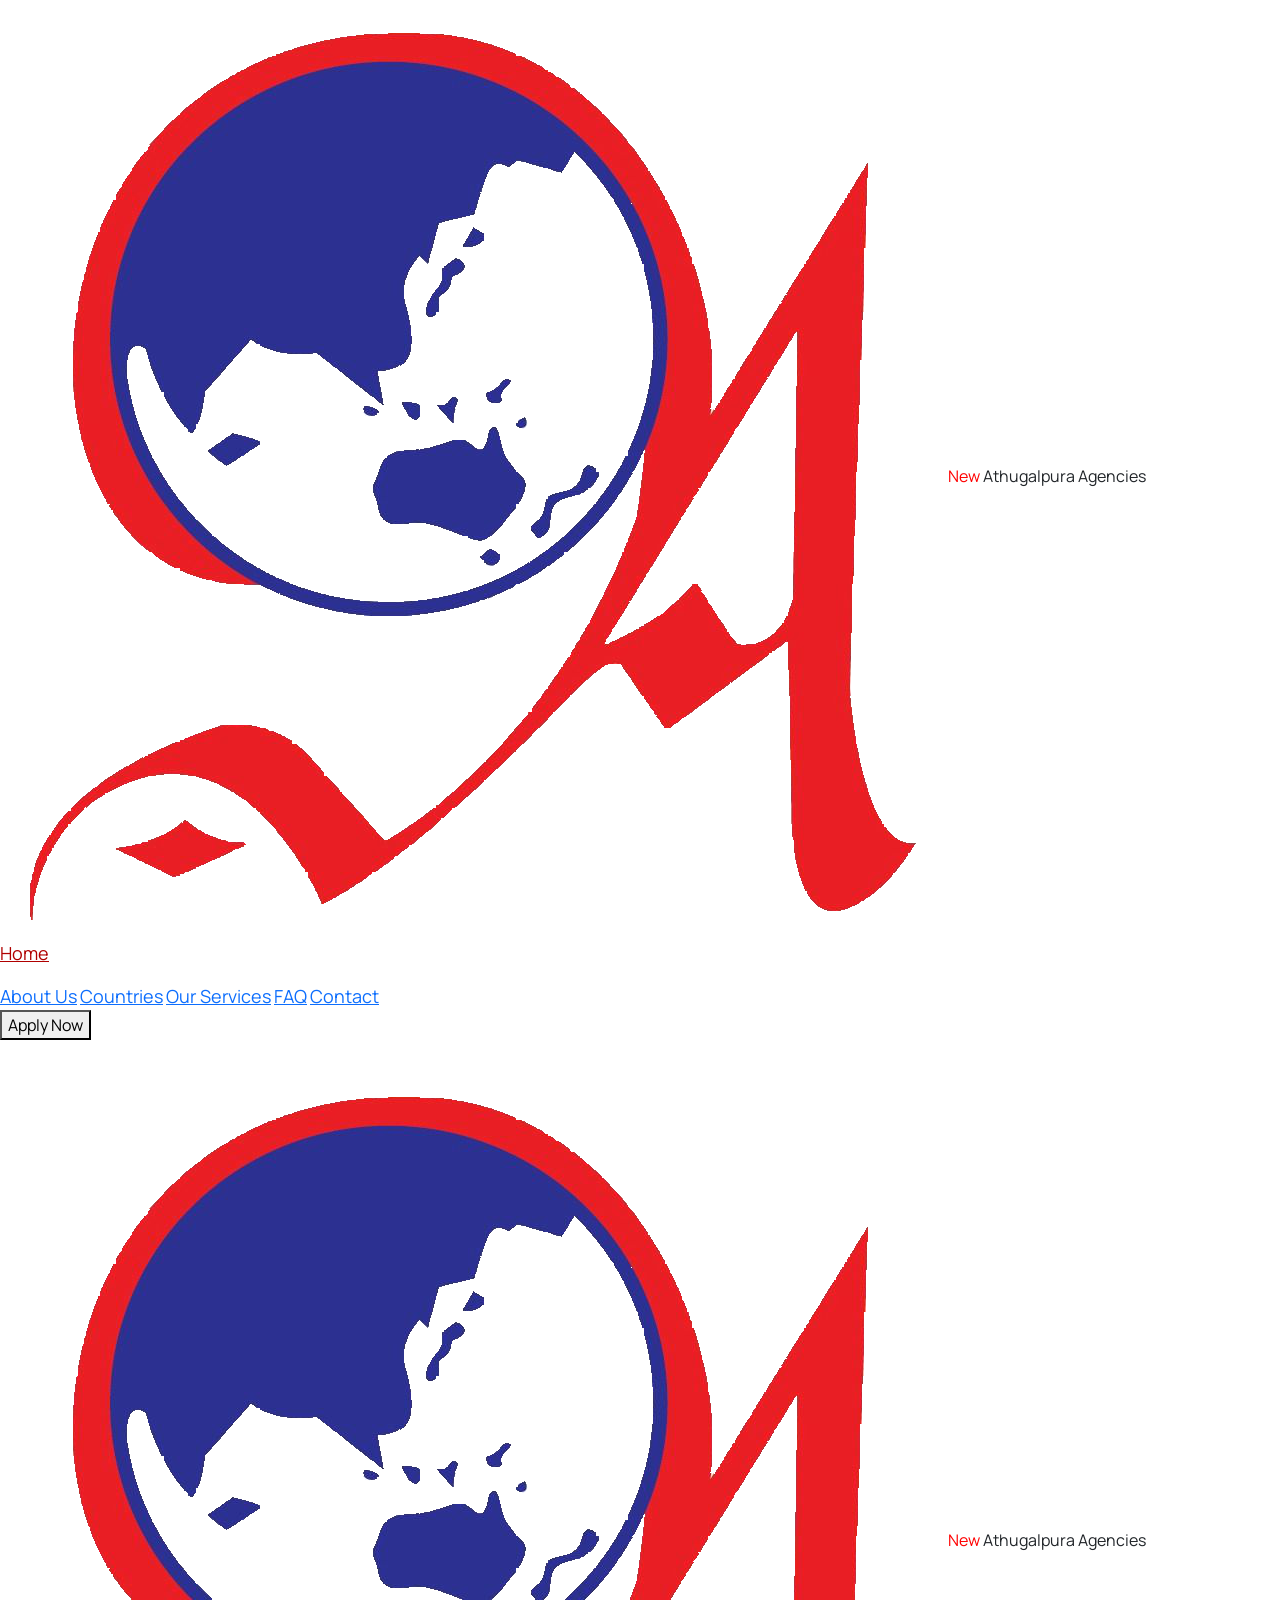
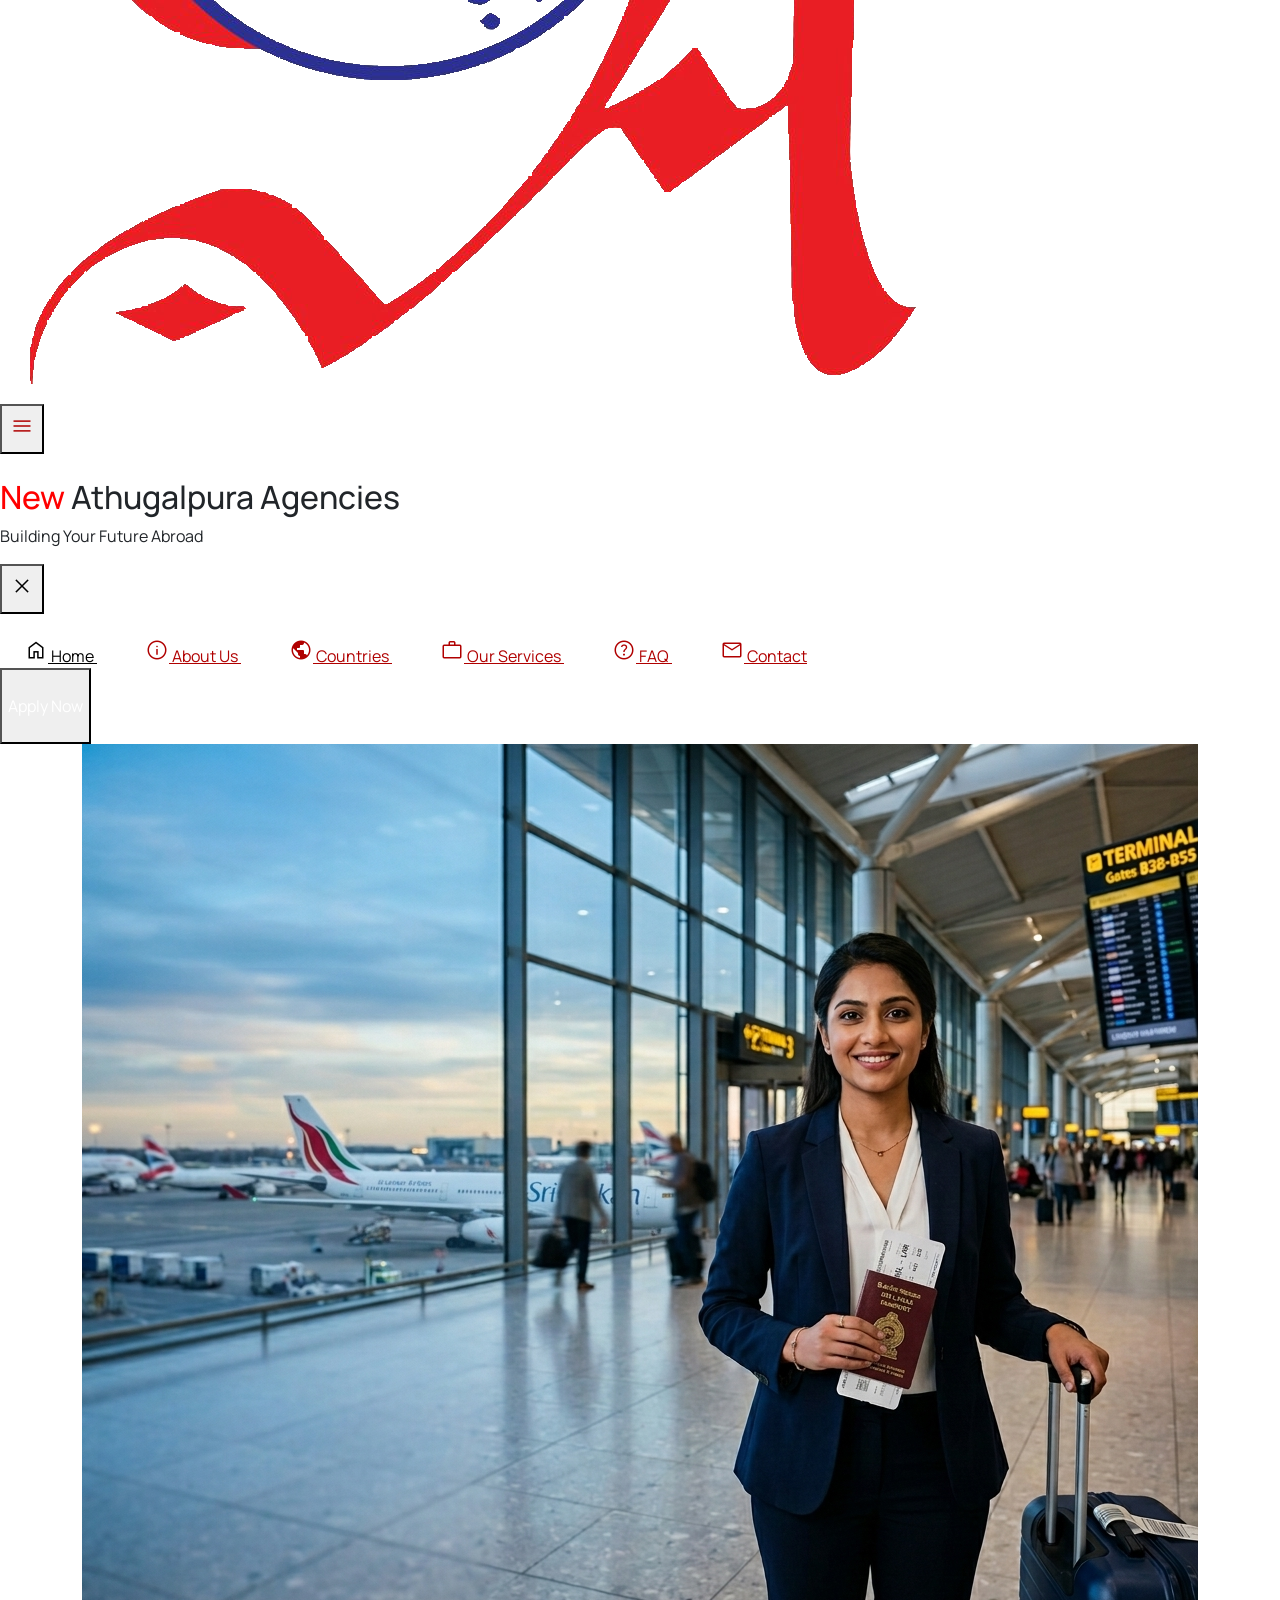
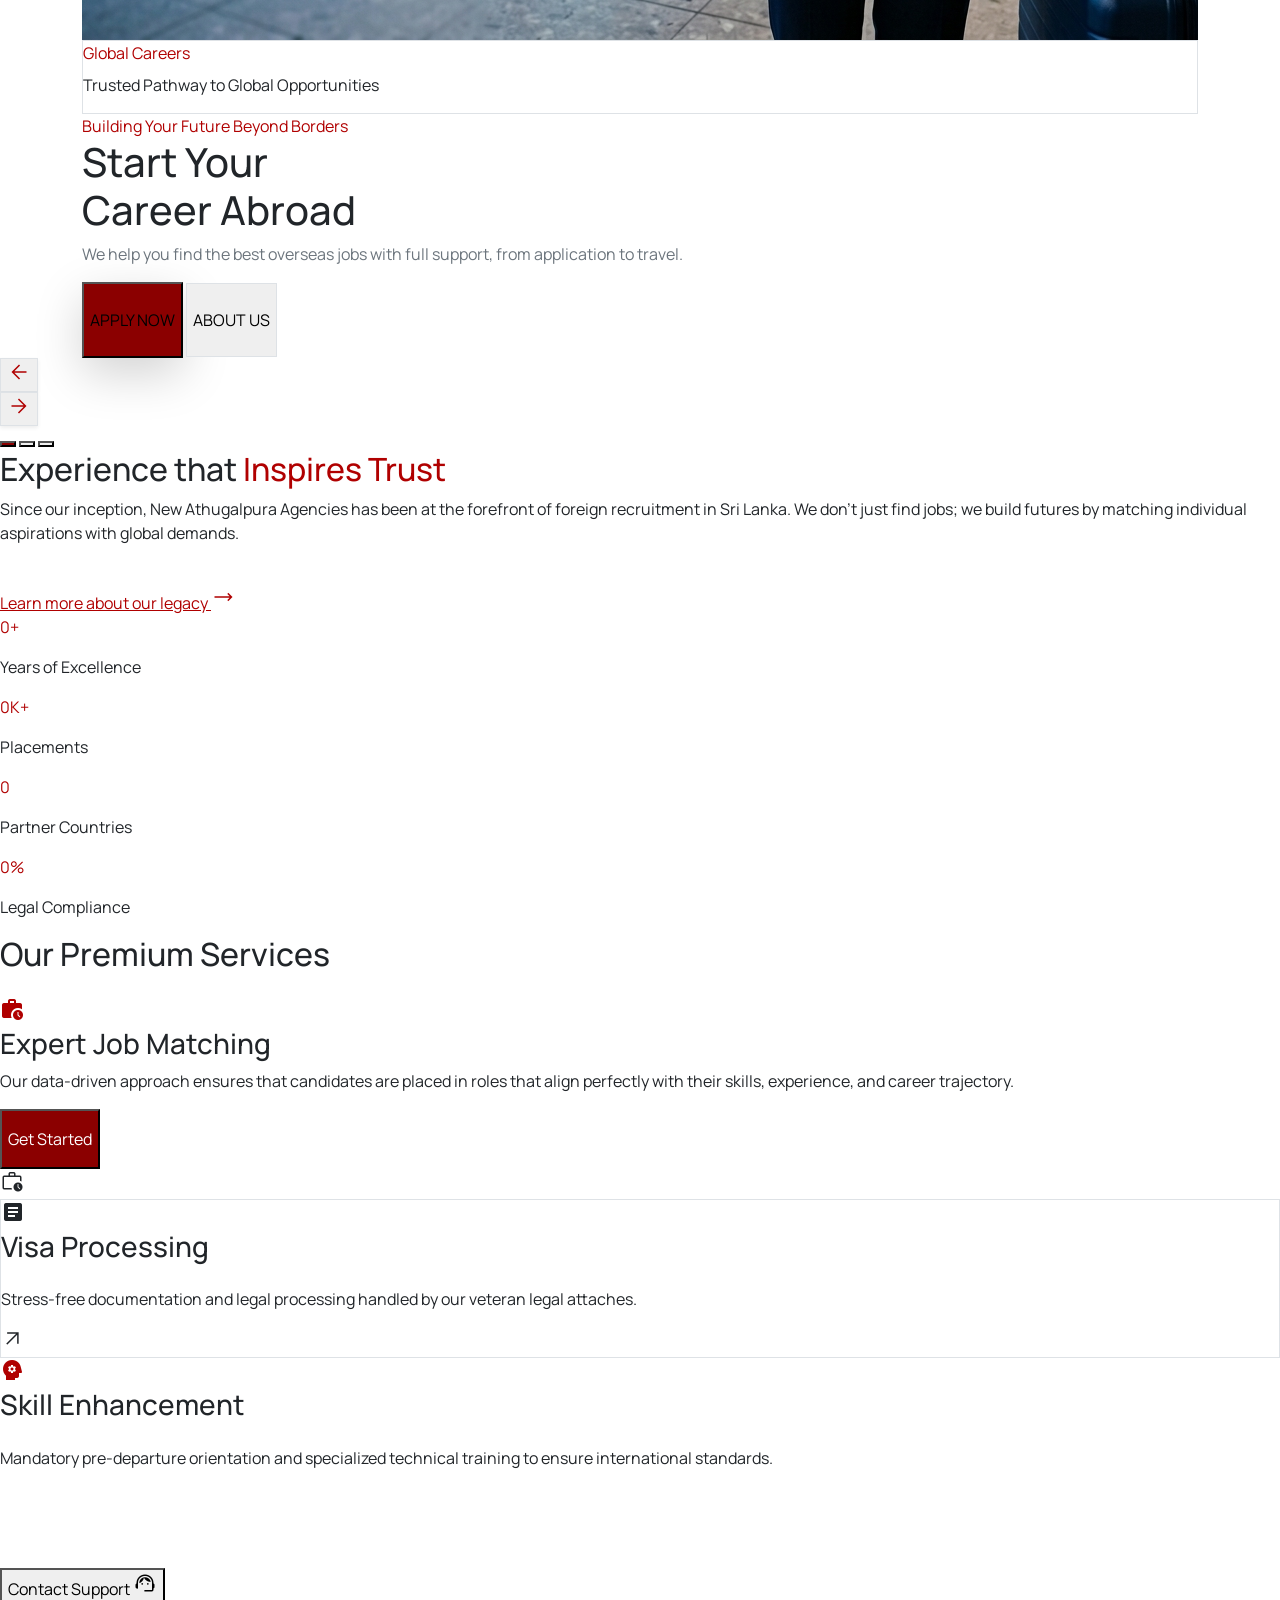
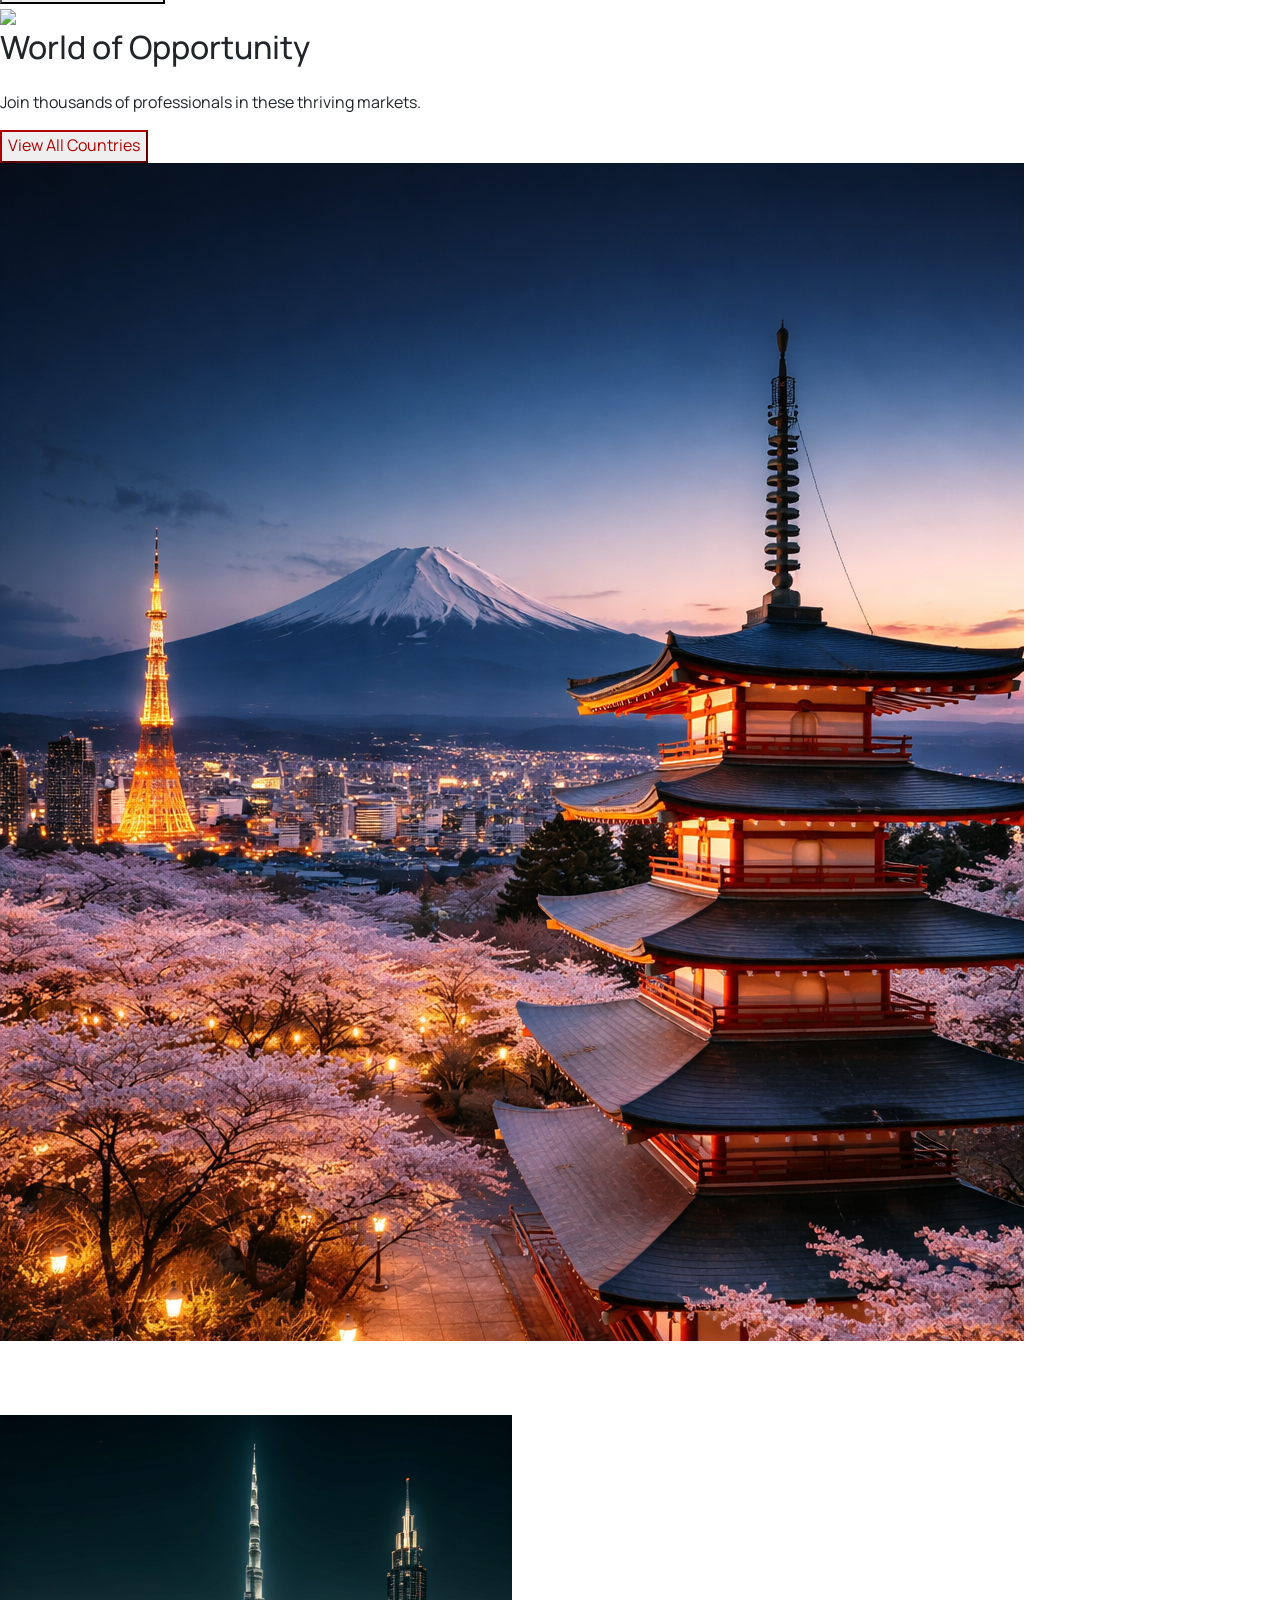
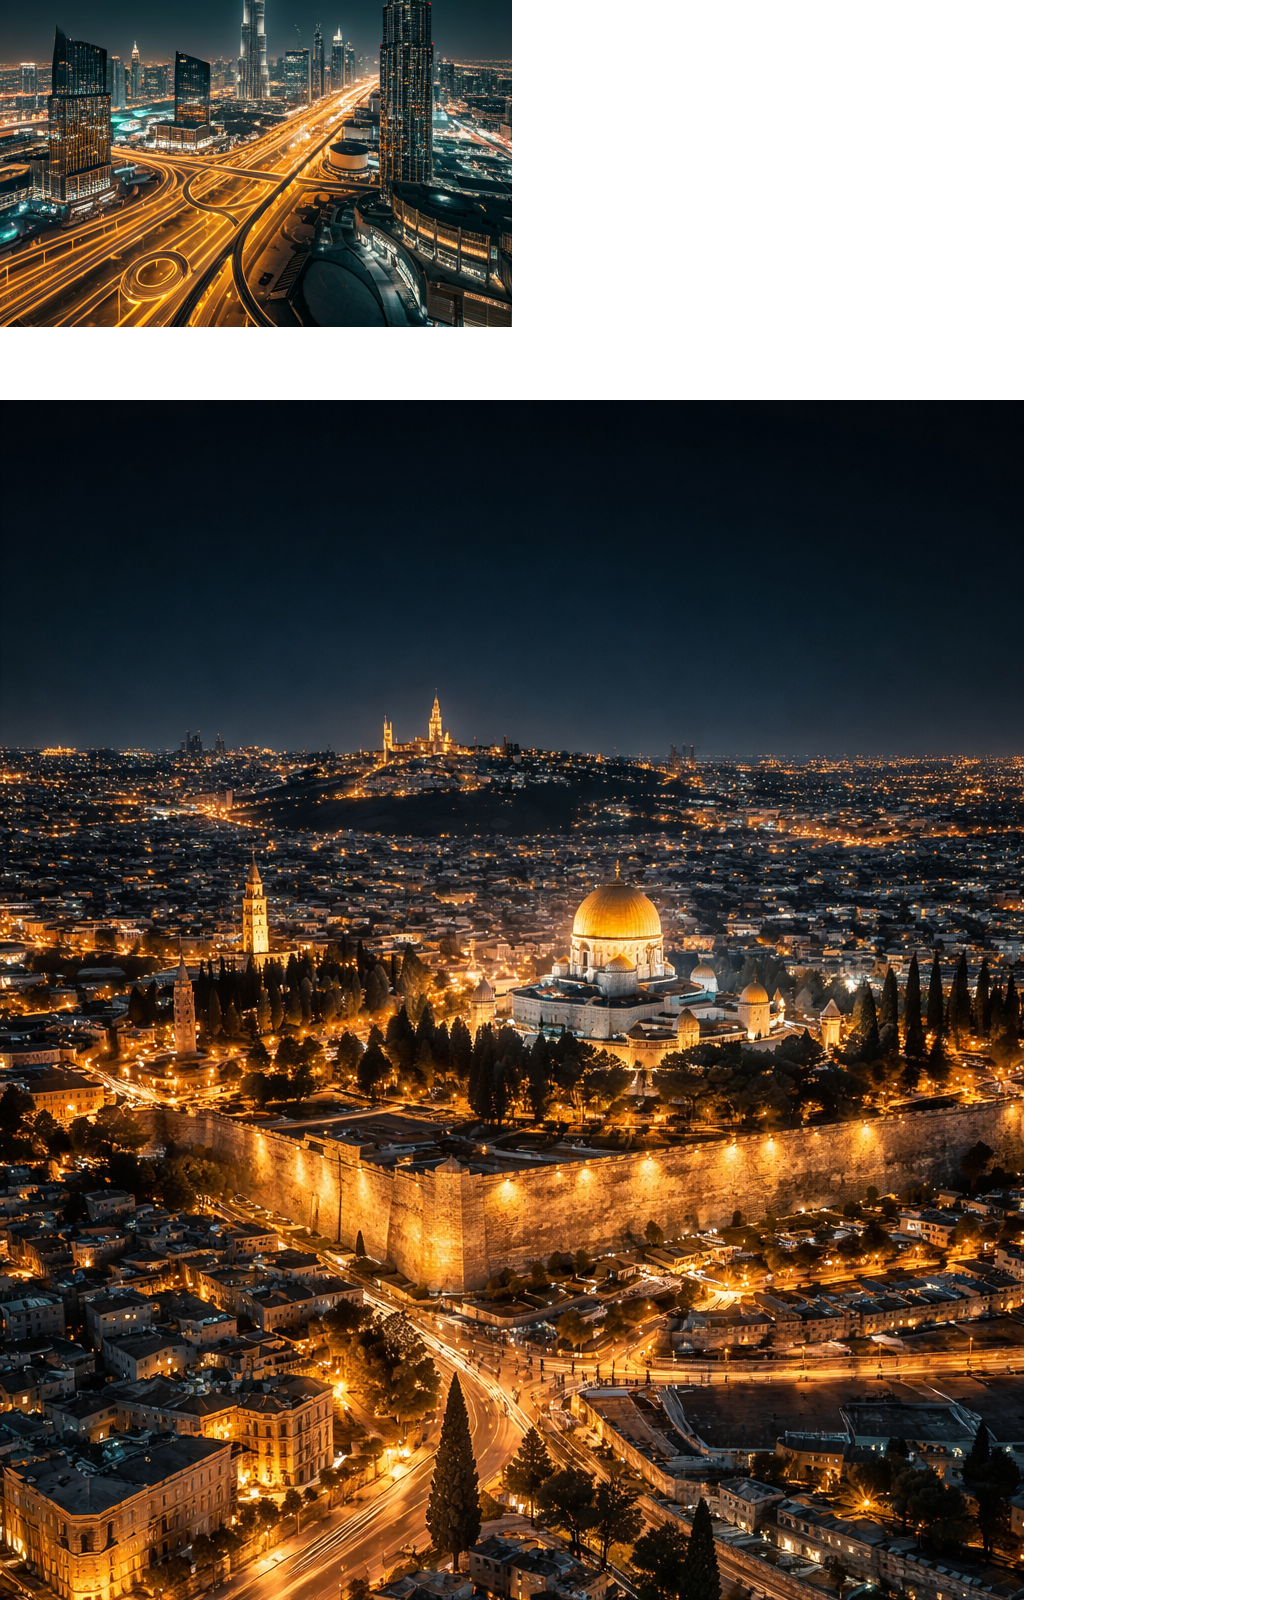
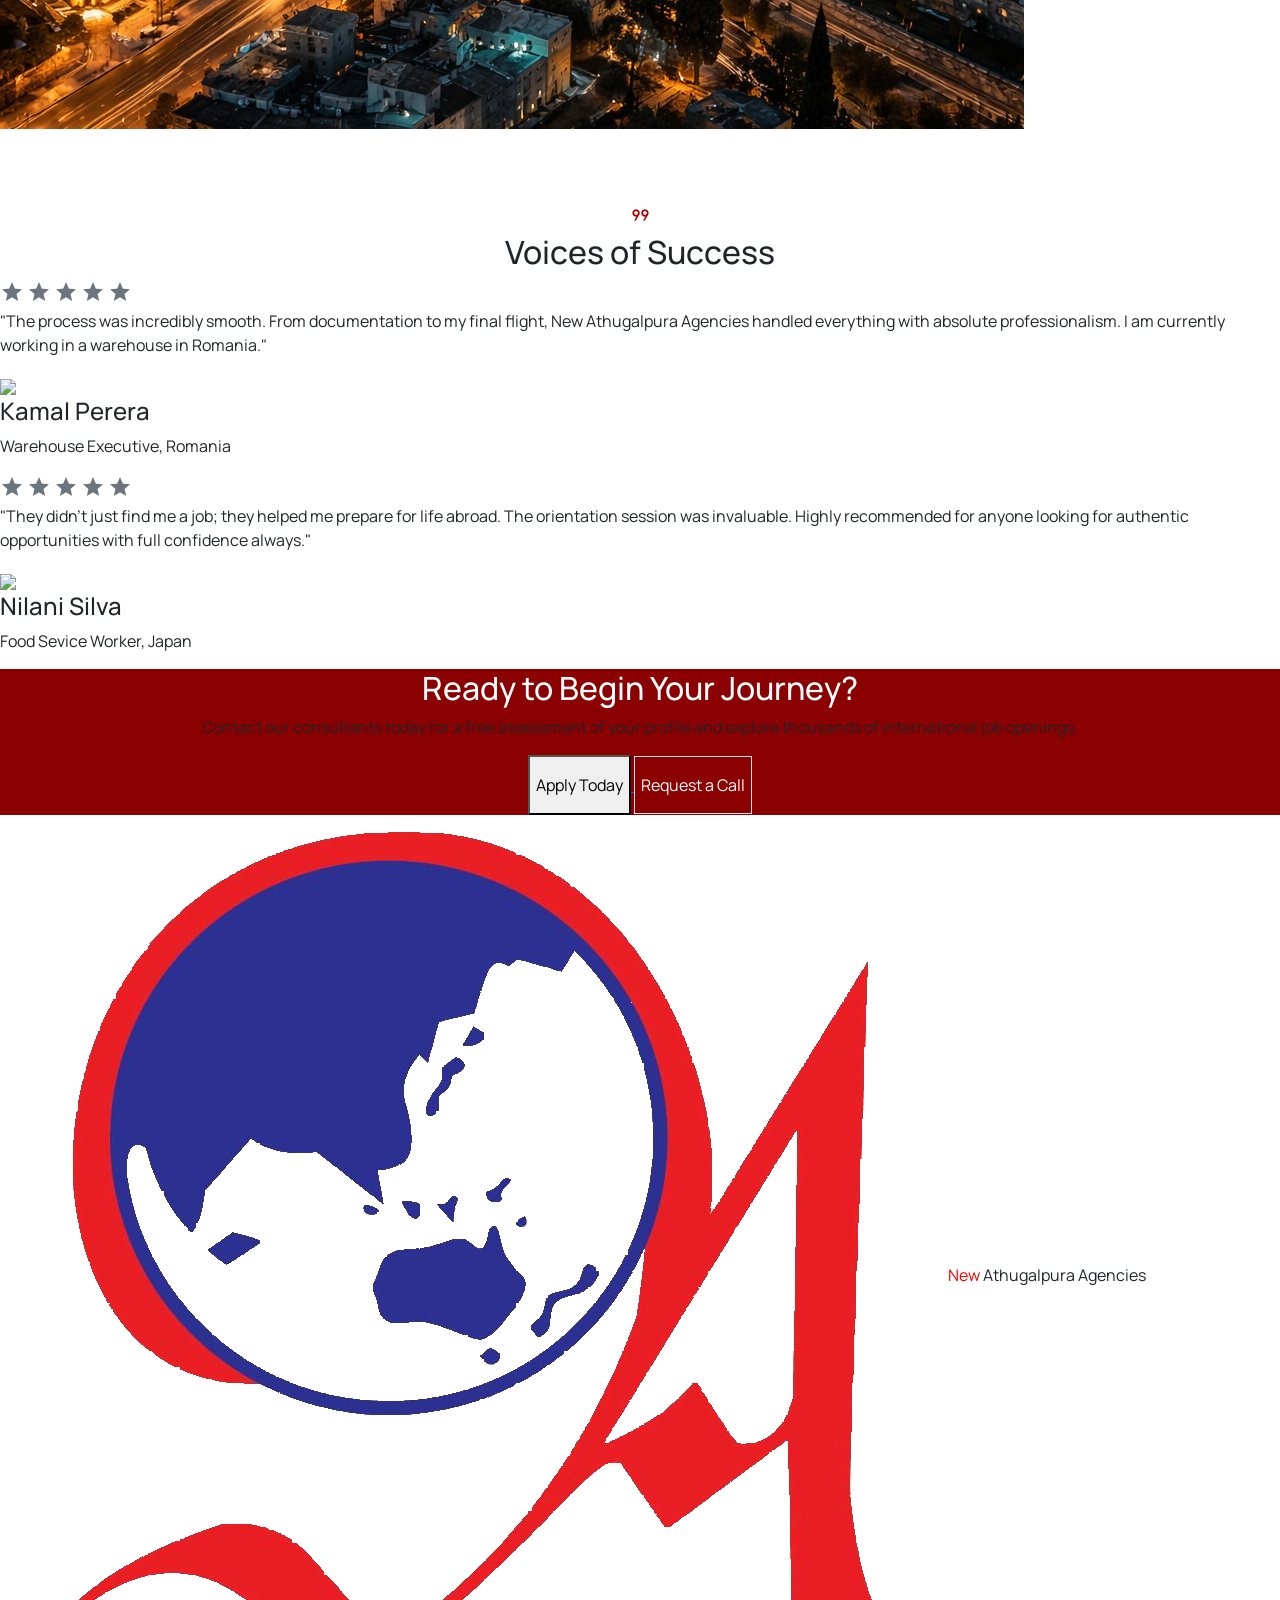
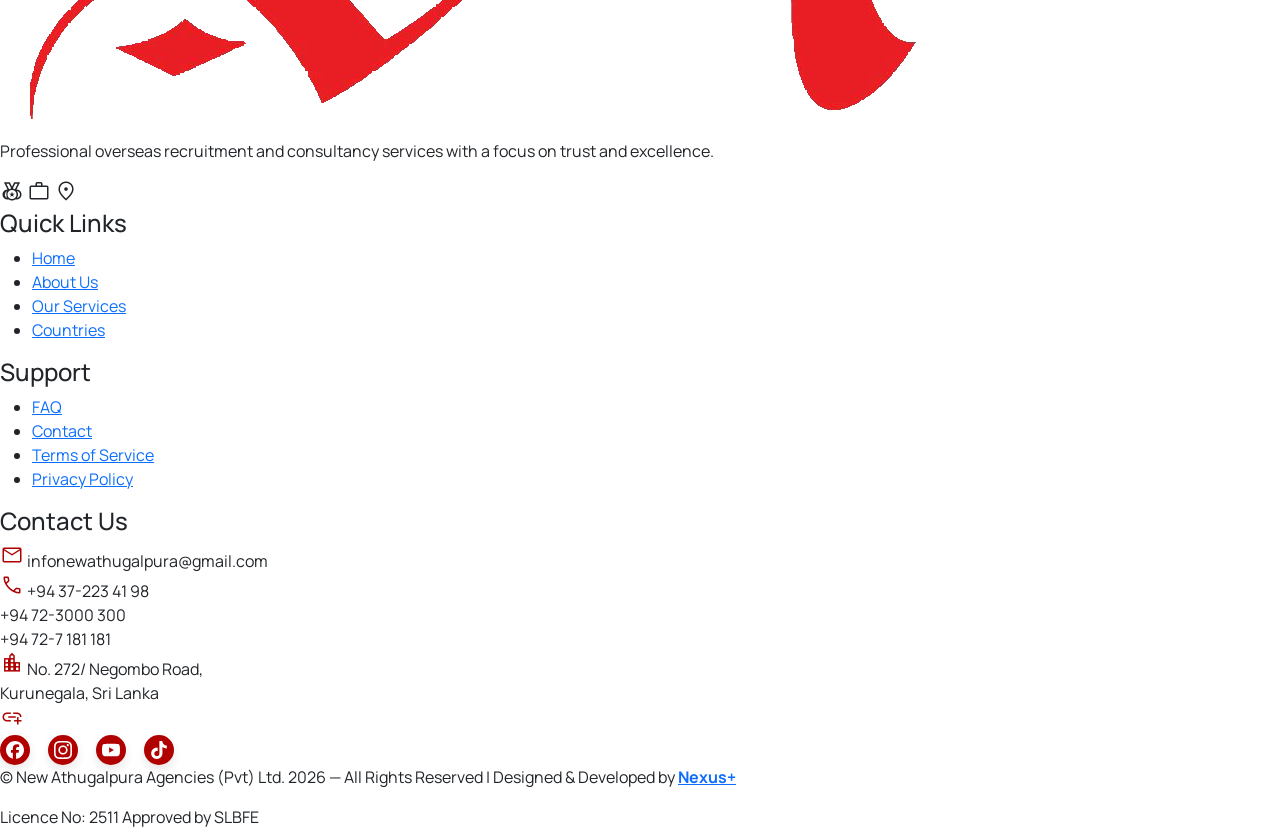
==== commit abfd7914: "Update Index.html" ====
--- a/Index.html
+++ b/Index.html
@@ -686,5 +686,5 @@
 </footer>
 
 <script src="src/bootstrap.bundle.min.js"></script>
-<script src="index.js"></script>
-</body></html>+<script src="js.js"></script>
+</body></html>
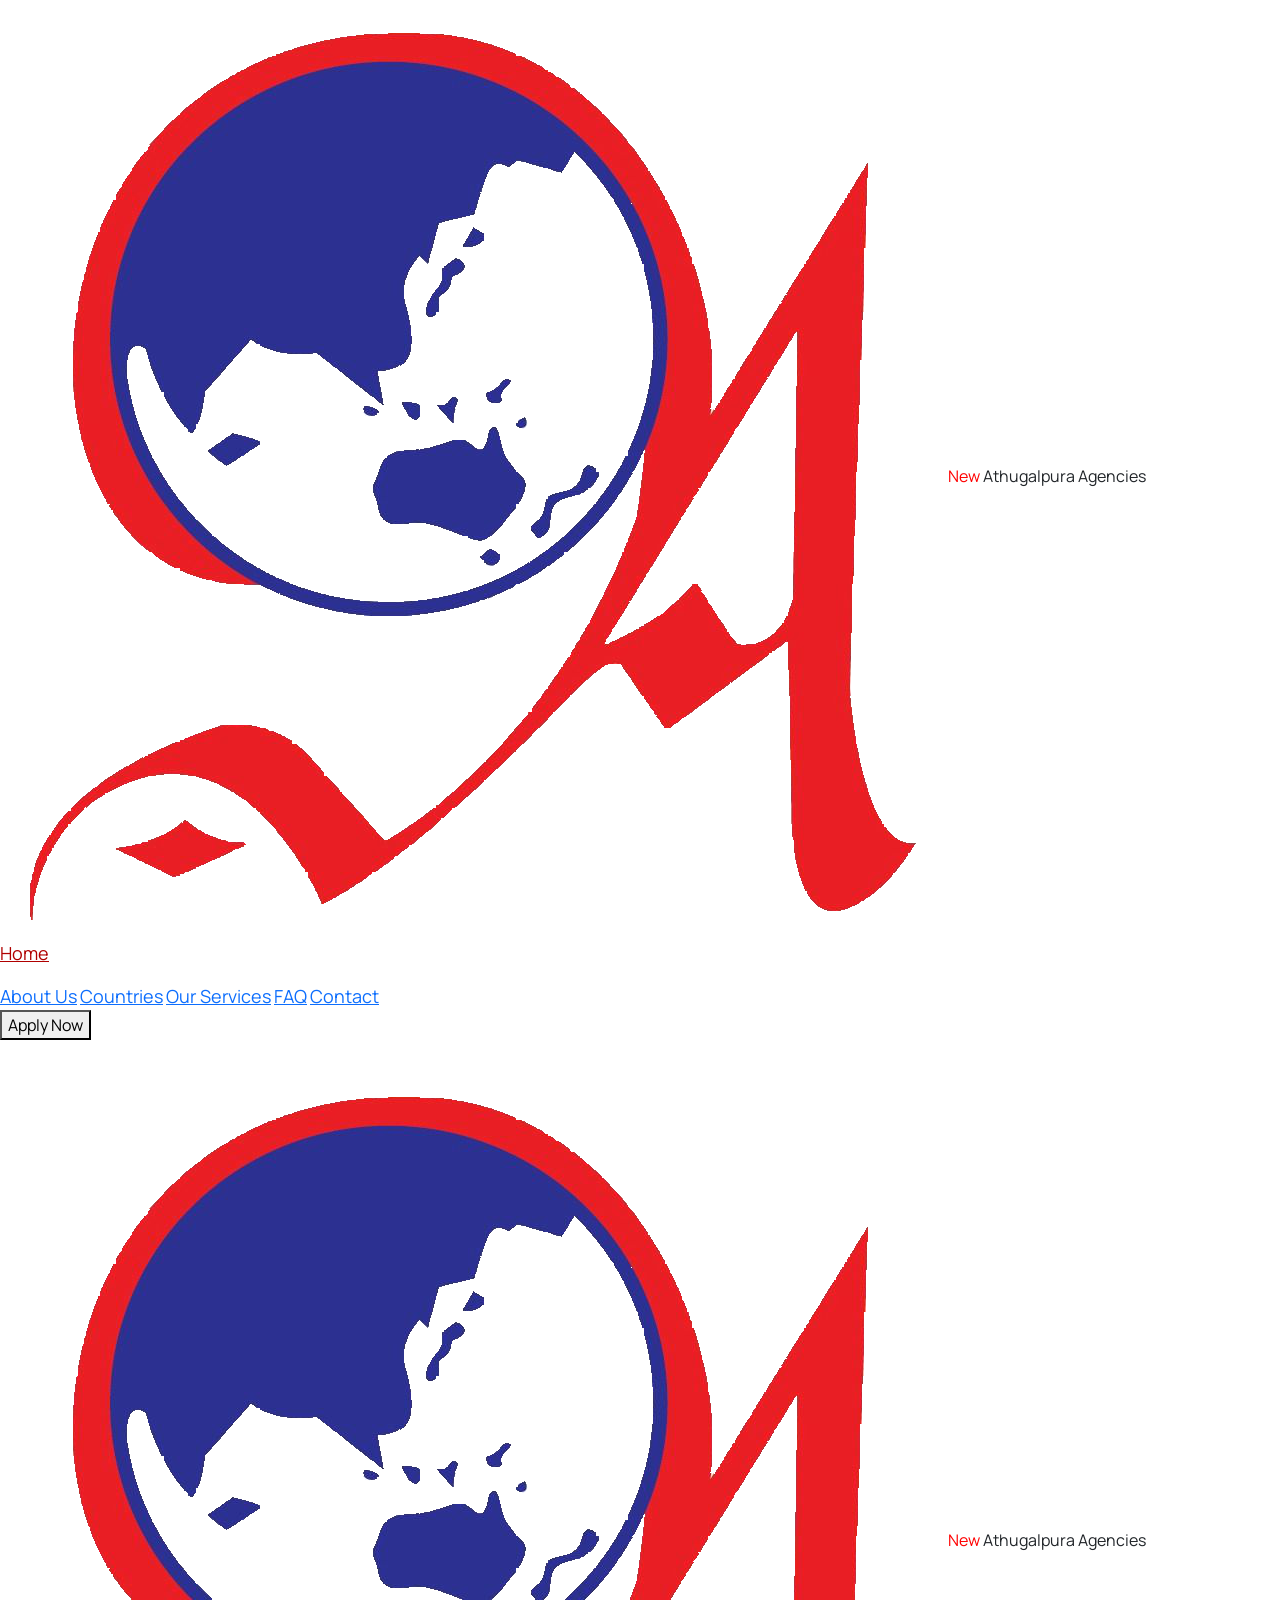
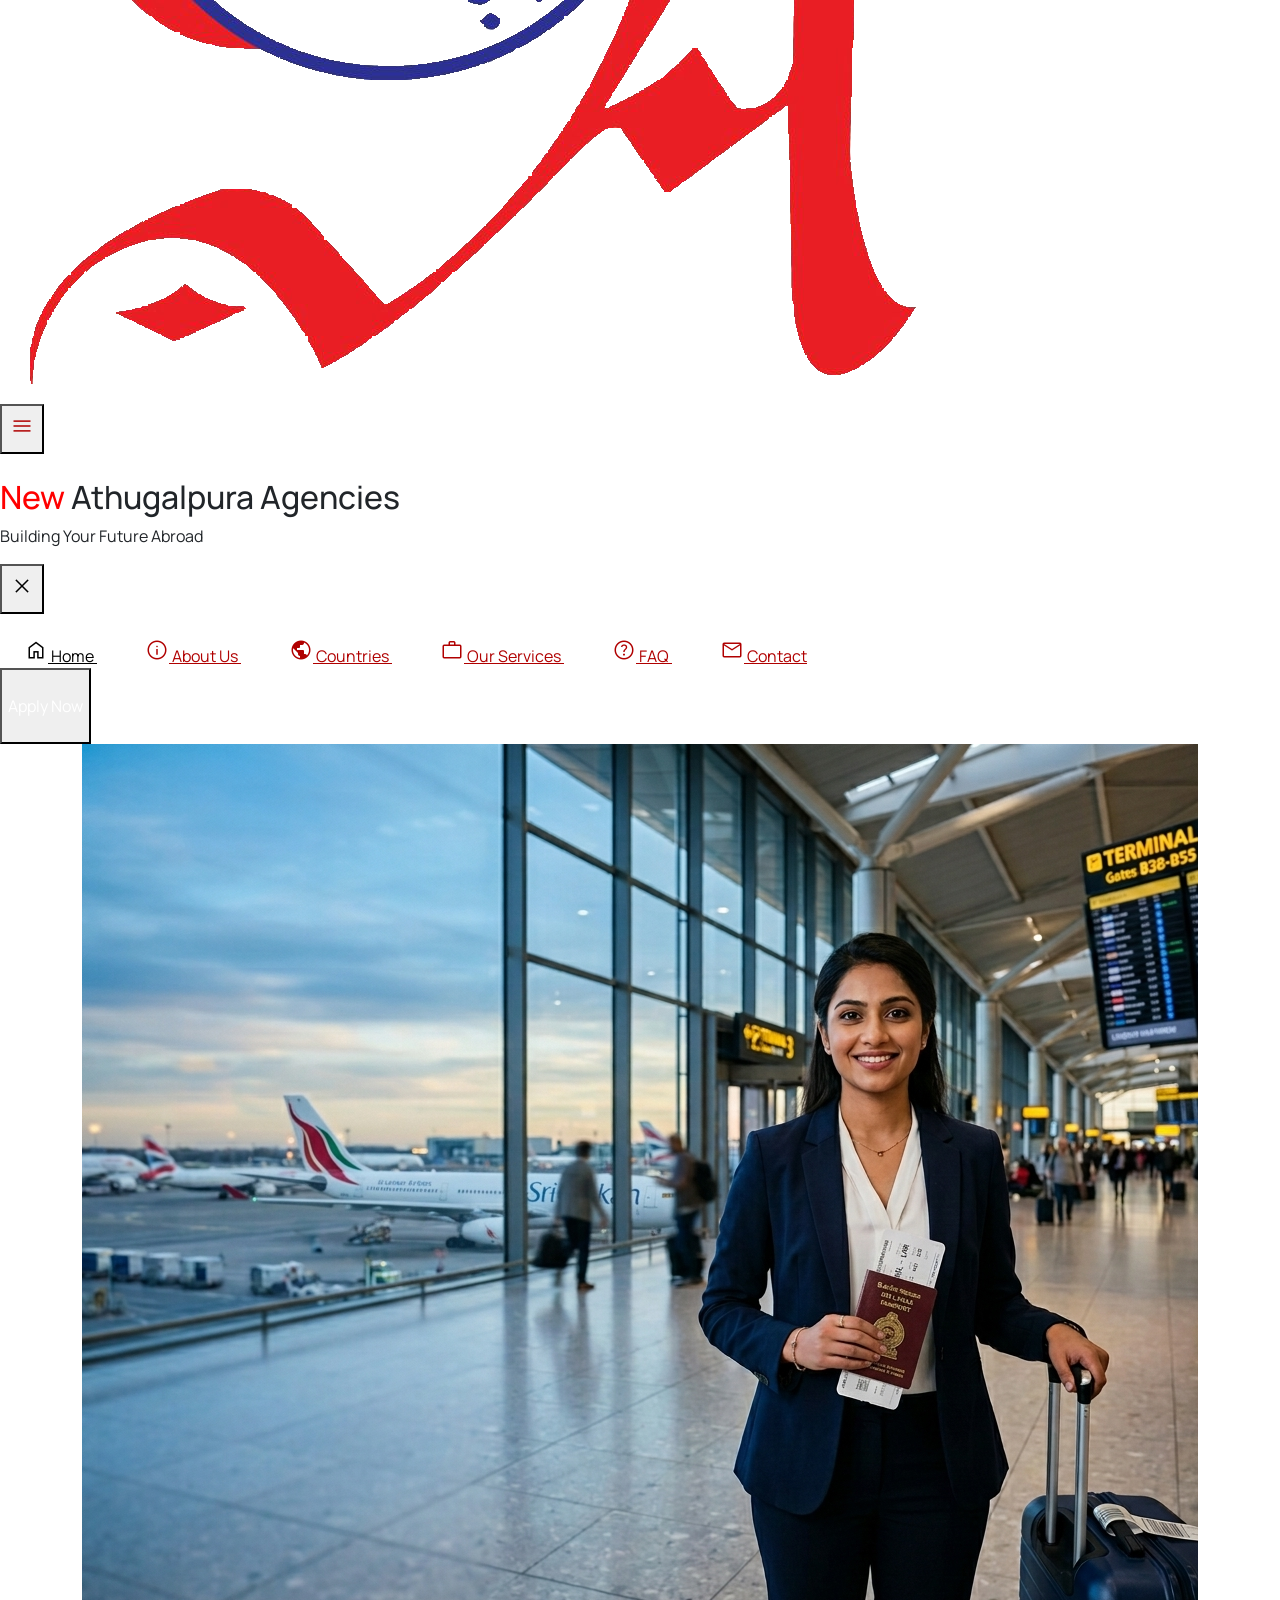
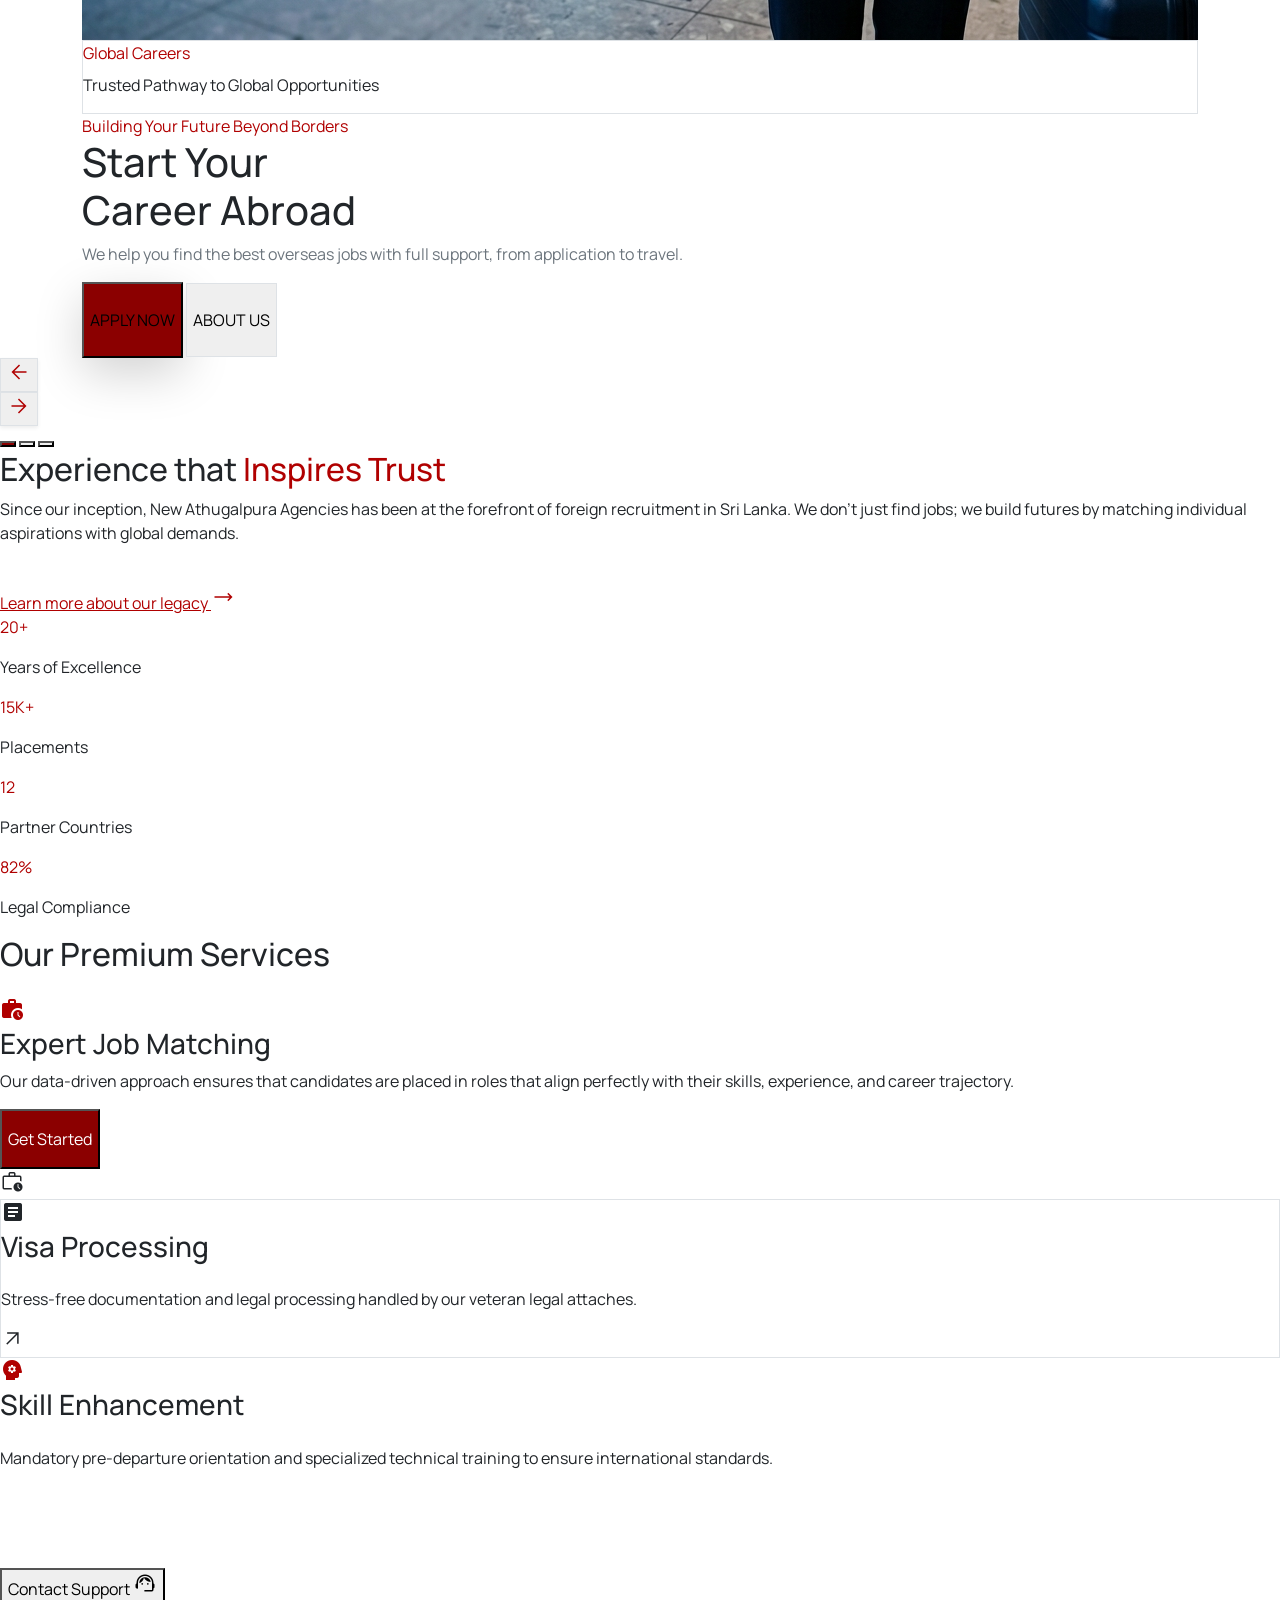
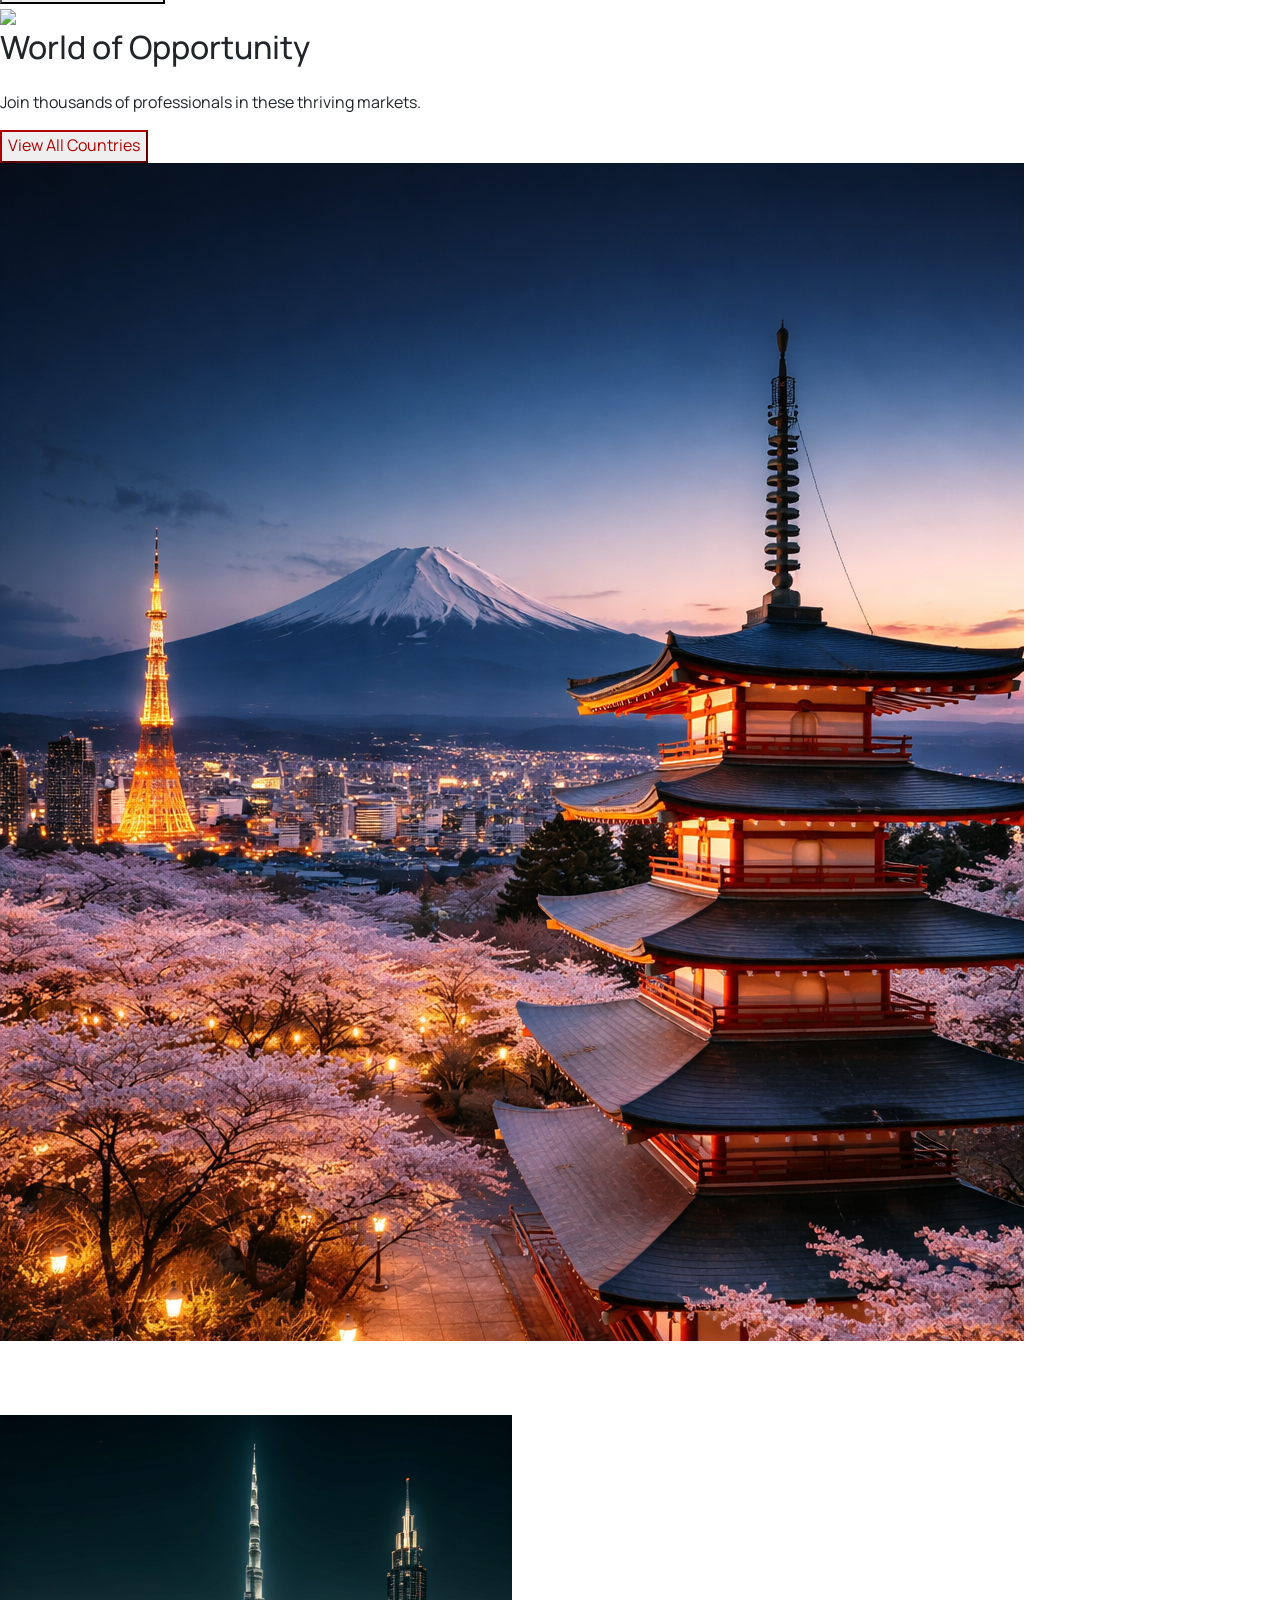
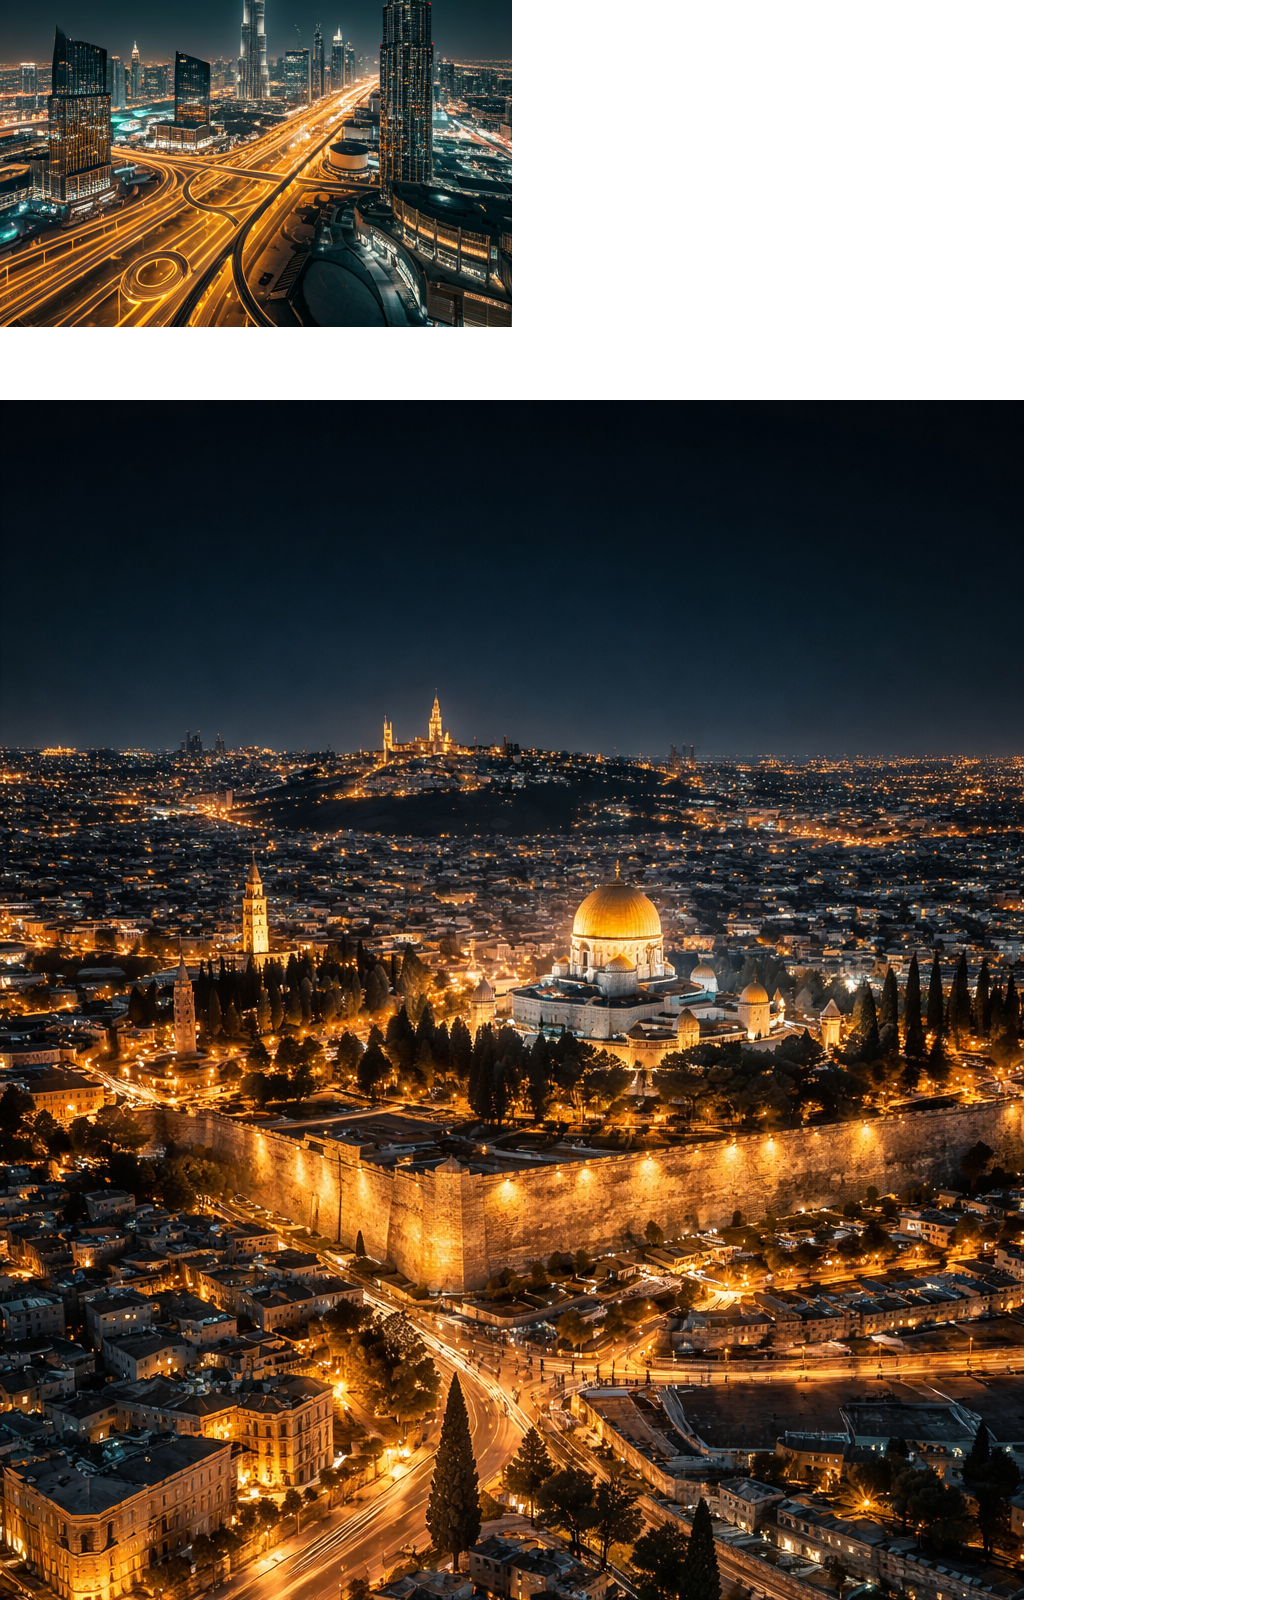
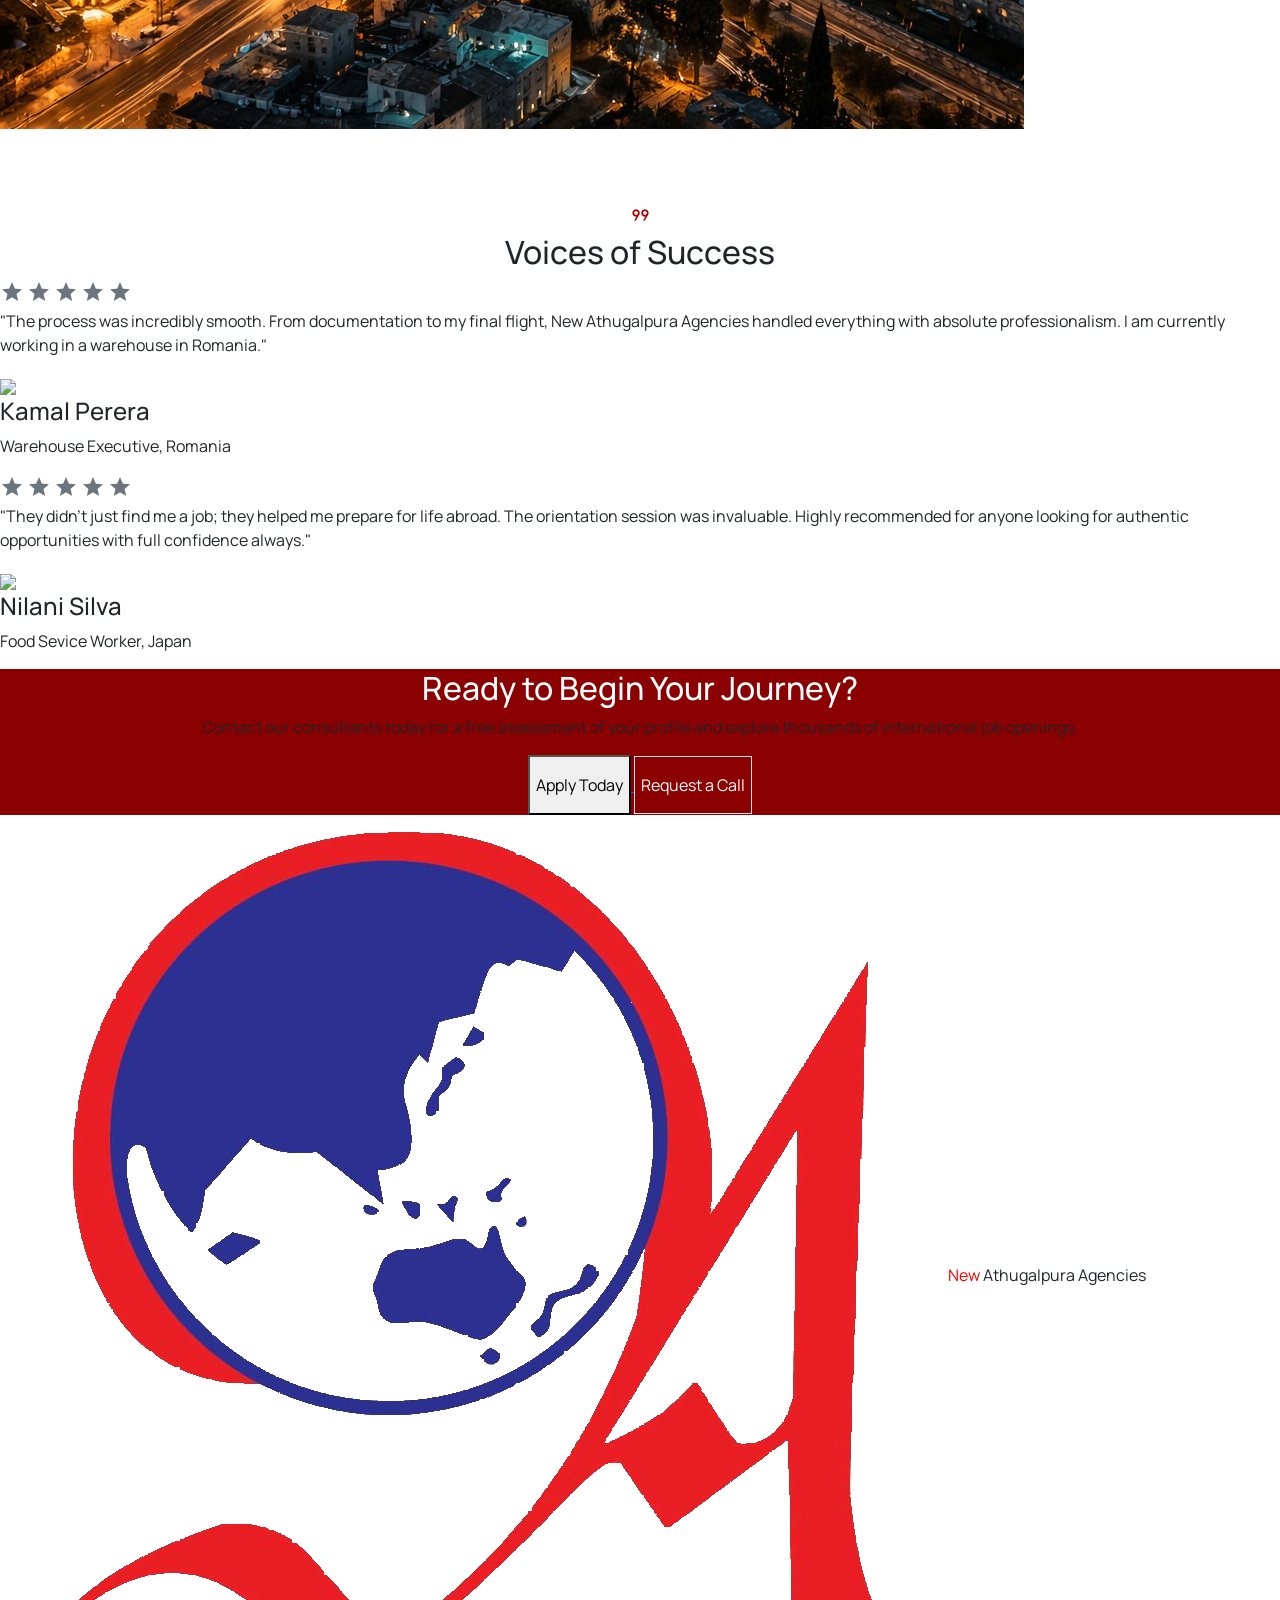
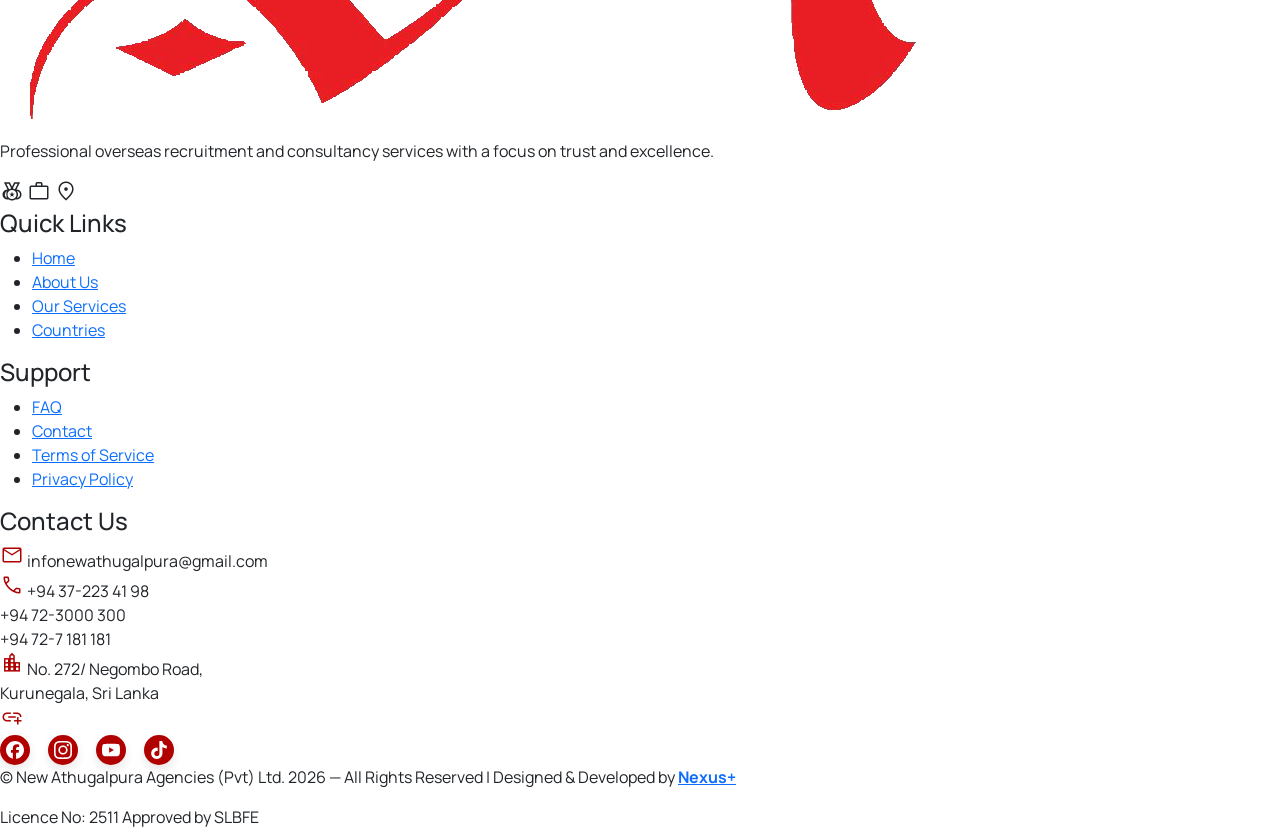
==== commit eb58a3bf: "Add files via upload" ====
--- a/Index.html
+++ b/Index.html
@@ -687,4 +687,4 @@
 
 <script src="src/bootstrap.bundle.min.js"></script>
 <script src="js.js"></script>
-</body></html>
+</body></html>
